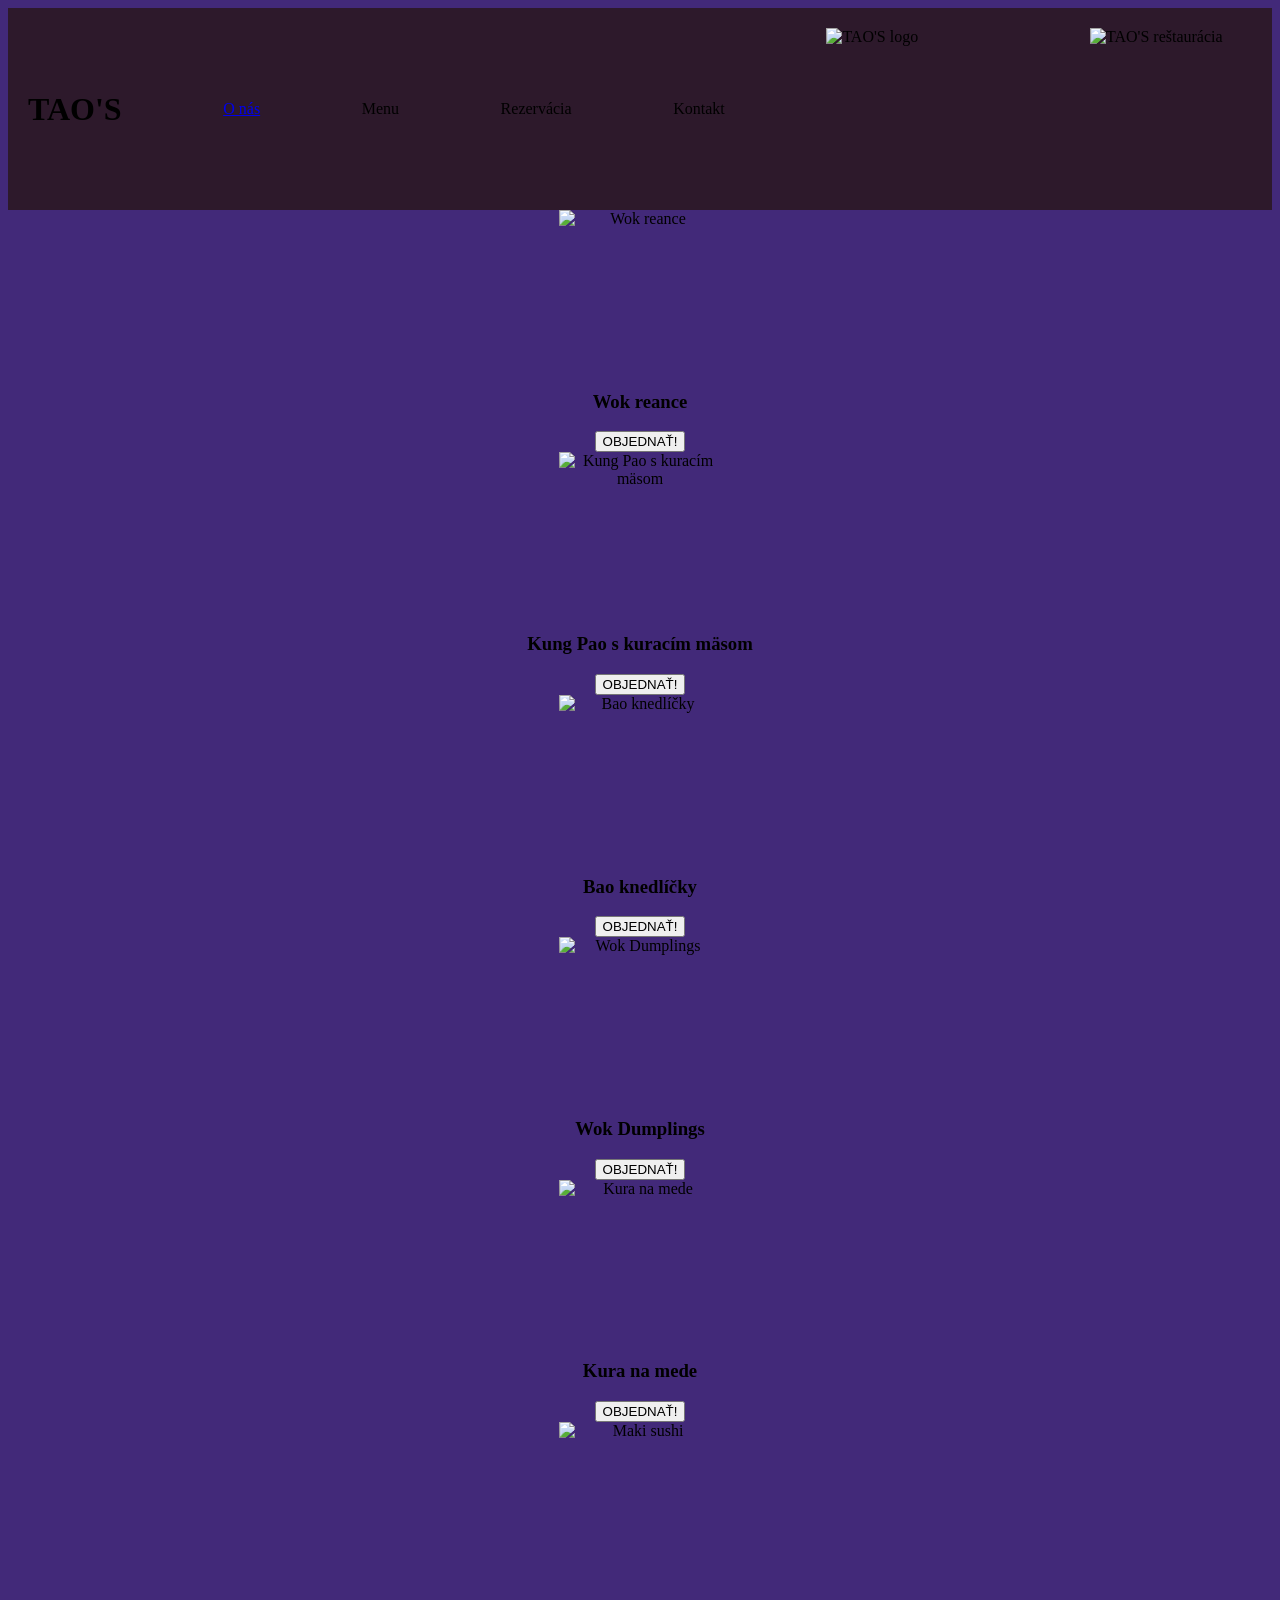
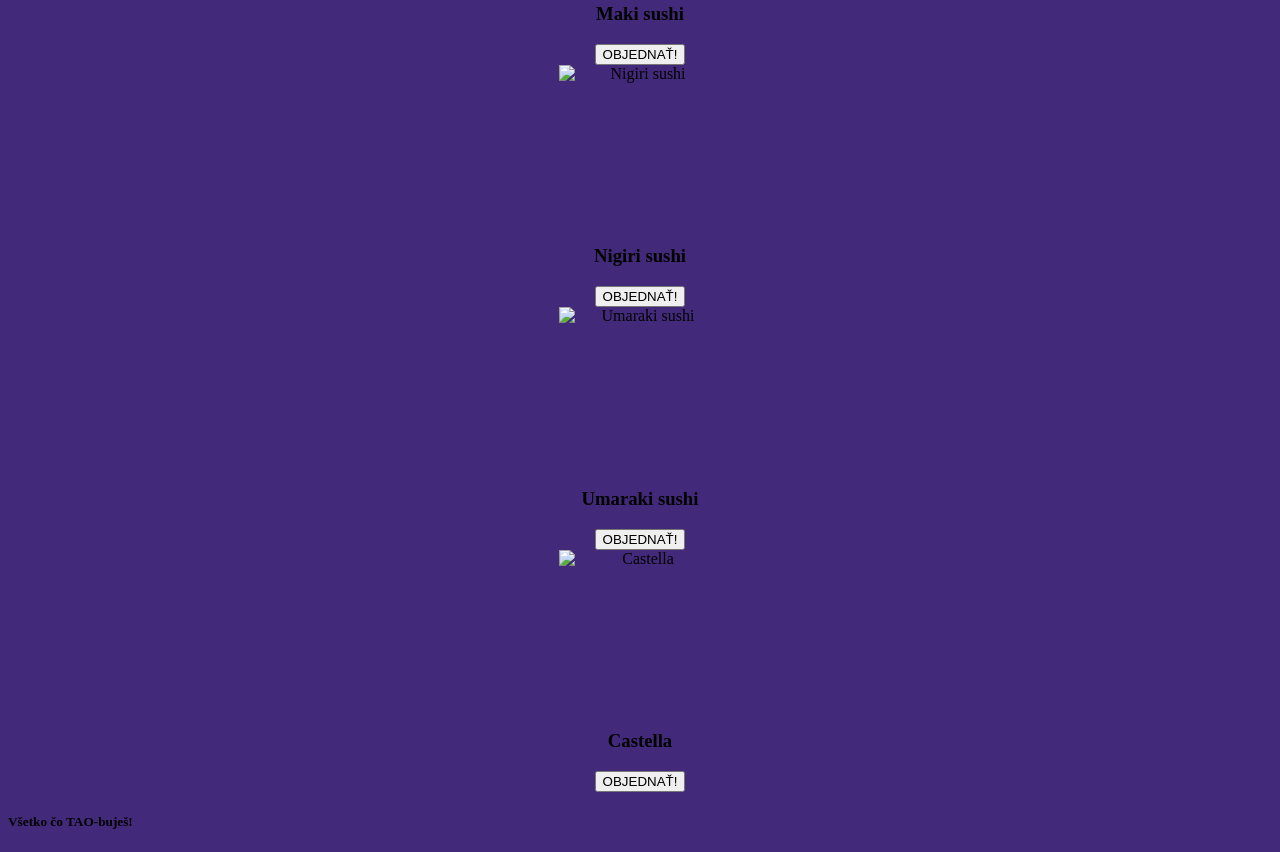
==== menu.html @ 4fd205f9 "ZACIATOK SKOLSKEHO ROKA 2026/2027" ====
<!DOCTYPE html>
<html lang="sk">

<head>
    <meta charset="UTF-8">
    <meta name="viewport" content="width=device-width, initial-scale=1.0">
    <title>TAO'S - Menu</title>
    <link rel="stylesheet" href="menustyle.css">
    <script src="script.js"></script>
</head>

<body>

    <header>
        <h1 class="title-main">TAO'S</h1>

        <a href="index.html">O nás</a>
        <p>Menu</p>
        <p>Rezervácia</p>
        <p>Kontakt</p>

        <img class="images" src="Taos_LOGO1.png" alt="TAO'S logo">
        <img src="Taos_IMAGE4.png" alt="TAO'S reštaurácia">
    </header>

    <main>

        <img src="Taos_MENU_IMAGE1.png" alt="Wok reance">
        <h3>Wok reance</h3>
        <button class="order_button">OBJEDNAŤ!</button>

        <img src="Taos_MENU_IMAGE2.png" alt="Kung Pao s kuracím mäsom">
        <h3>Kung Pao s kuracím mäsom</h3>
        <button class="order_button">OBJEDNAŤ!</button>

        <img src="Taos_MENU_IMAGE3.png" alt="Bao knedlíčky">
        <h3>Bao knedlíčky</h3>
        <button class="order_button">OBJEDNAŤ!</button>

        <img src="Taos_MENU_IMAGE4.png" alt="Wok Dumplings">
        <h3>Wok Dumplings</h3>
        <button class="order_button">OBJEDNAŤ!</button>

        <img src="Taos_MENU_IMAGE5.png" alt="Kura na mede">
        <h3>Kura na mede</h3>
        <button class="order_button">OBJEDNAŤ!</button>

        <img src="Taos_MENU_IMAGE6.png" alt="Maki sushi">
        <h3>Maki sushi</h3>
        <button class="order_button">OBJEDNAŤ!</button>

        <img src="Taos_MENU_IMAGE7.png" alt="Nigiri sushi">
        <h3>Nigiri sushi</h3>
        <button class="order_button">OBJEDNAŤ!</button>

        <img src="Taos_MENU_IMAGE8.png" alt="Umaraki sushi">
        <h3>Umaraki sushi</h3>
        <button class="order_button">OBJEDNAŤ!</button>

        <img src="Taos_MENU_IMAGE9.png" alt="Castella">
        <h3>Castella</h3>
        <button class="order_button">OBJEDNAŤ!</button>

    </main>

    <footer>
        <h5 class="footer_class">Všetko čo TAO-buješ!</h5>
    </footer>

</body>
</html>
---- menustyle.css ----
body {
    background-color: #422979;
}

header {
    background-color: #2D192B;
    display: flex;
    align-items: center;
    justify-content: space-between;
    padding: 20px;
}

main {
    text-align: center;
}

footer {
}

img {
    width: 162px;
    height: 162px;
    left: 18px;
    top: 3px;
}

main img {
    display: block;
    margin-left: auto;
    margin-right: auto;
}

h1 {
    font-family: "Irish Grover";
    text-align: center;
}

p {
    font-family: "Irish Grover";
}

.title-main {
    font-family: "Irish Grover";
    display: flex;
}

h3 {
    font-family: "Irish Grover";
    display: block;
    text-align: center;
}

h5 {
    font-family: "Irish Grover";
    display: flex;
}

.order_button {
    margin: 0 auto;
}
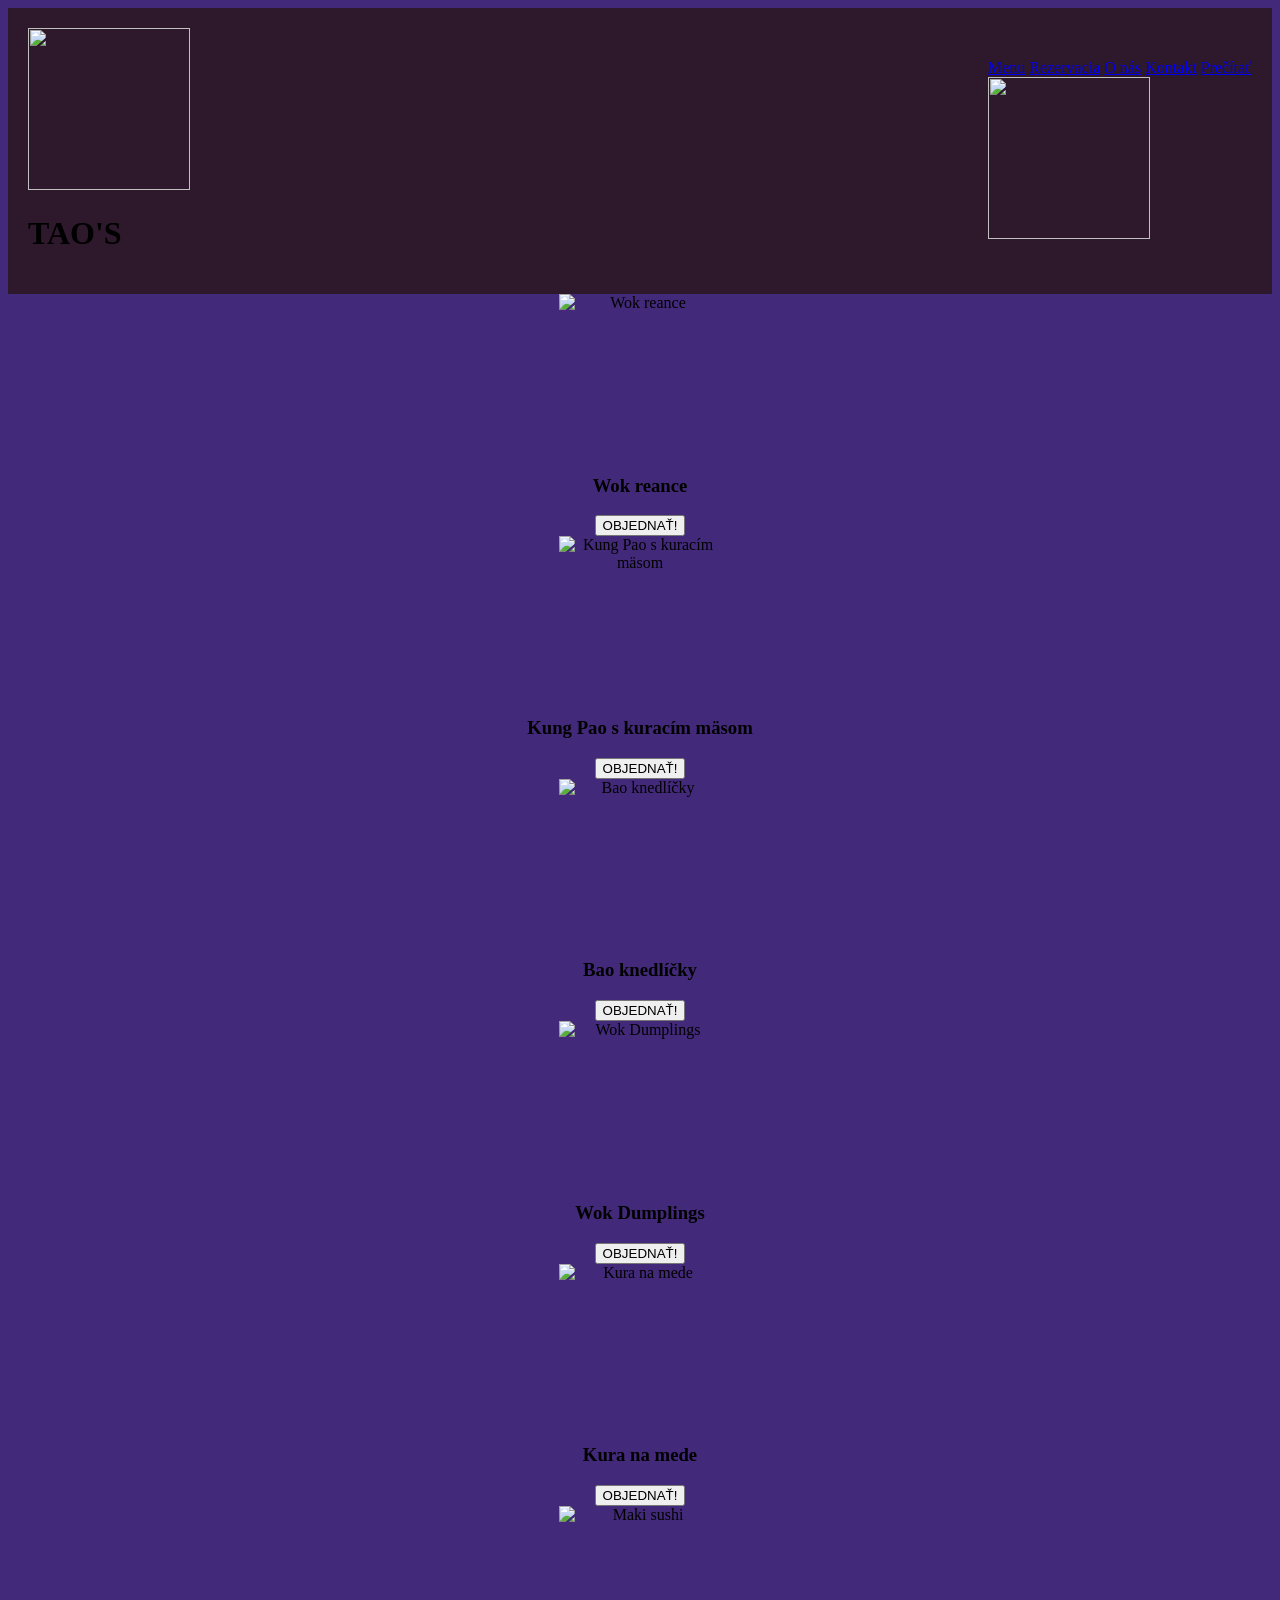
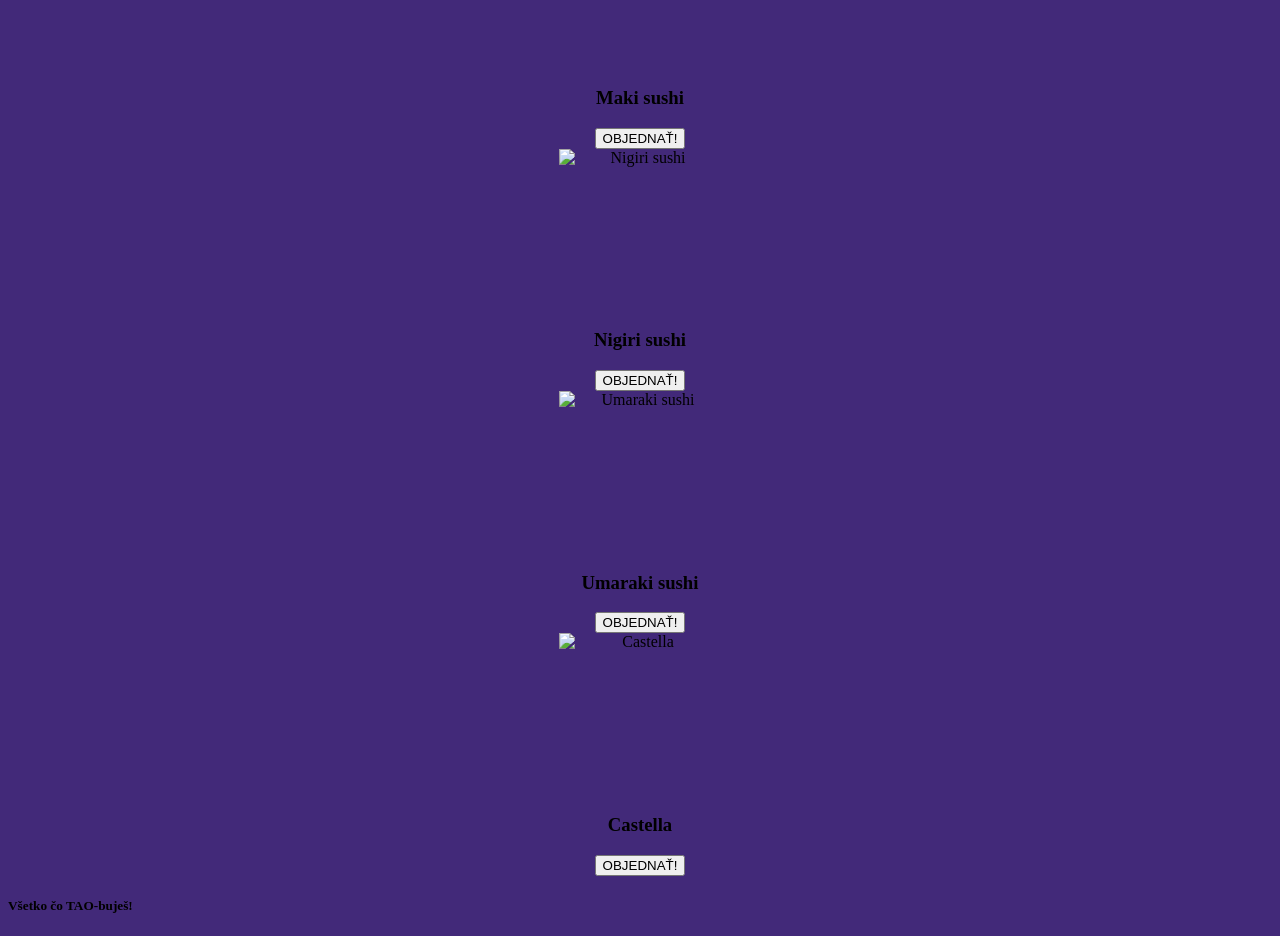
==== commit 9bdaba5e: "Opravený Header na Všetky .html Súbory" ====
--- a/menu.html
+++ b/menu.html
@@ -12,17 +12,20 @@
 <body>
 
     <header>
-        <h1 class="title-main">TAO'S</h1>
-
-        <a href="index.html">O nás</a>
-        <p>Menu</p>
-        <p>Rezervácia</p>
-        <p>Kontakt</p>
-
-        <img class="images" src="Taos_LOGO1.png" alt="TAO'S logo">
-        <img src="Taos_IMAGE4.png" alt="TAO'S reštaurácia">
+        <div class="logo_taos">
+        <div class="logo"> <img src = "Taos_LOGO1.png"></div>
+        <h1 class = "title-main">TAO'S</h1>
+    </div>
+    <div class="right">
+        <a href="menu.html">Menu</a>
+        <a href="ReserveHTML.html">Rezervacia</a>
+    <a href="index.html#onas">O nás</a>
+    <a href="#kontakt">Kontakt</a>
+    <a href="Warning_Extension.html">Prečítať</a>
+       <div class="search"> <img src = "Taos_IMAGE4.png"></div>
+    </div>
     </header>
-
+    
     <main>
 
         <img src="Taos_MENU_IMAGE1.png" alt="Wok reance">
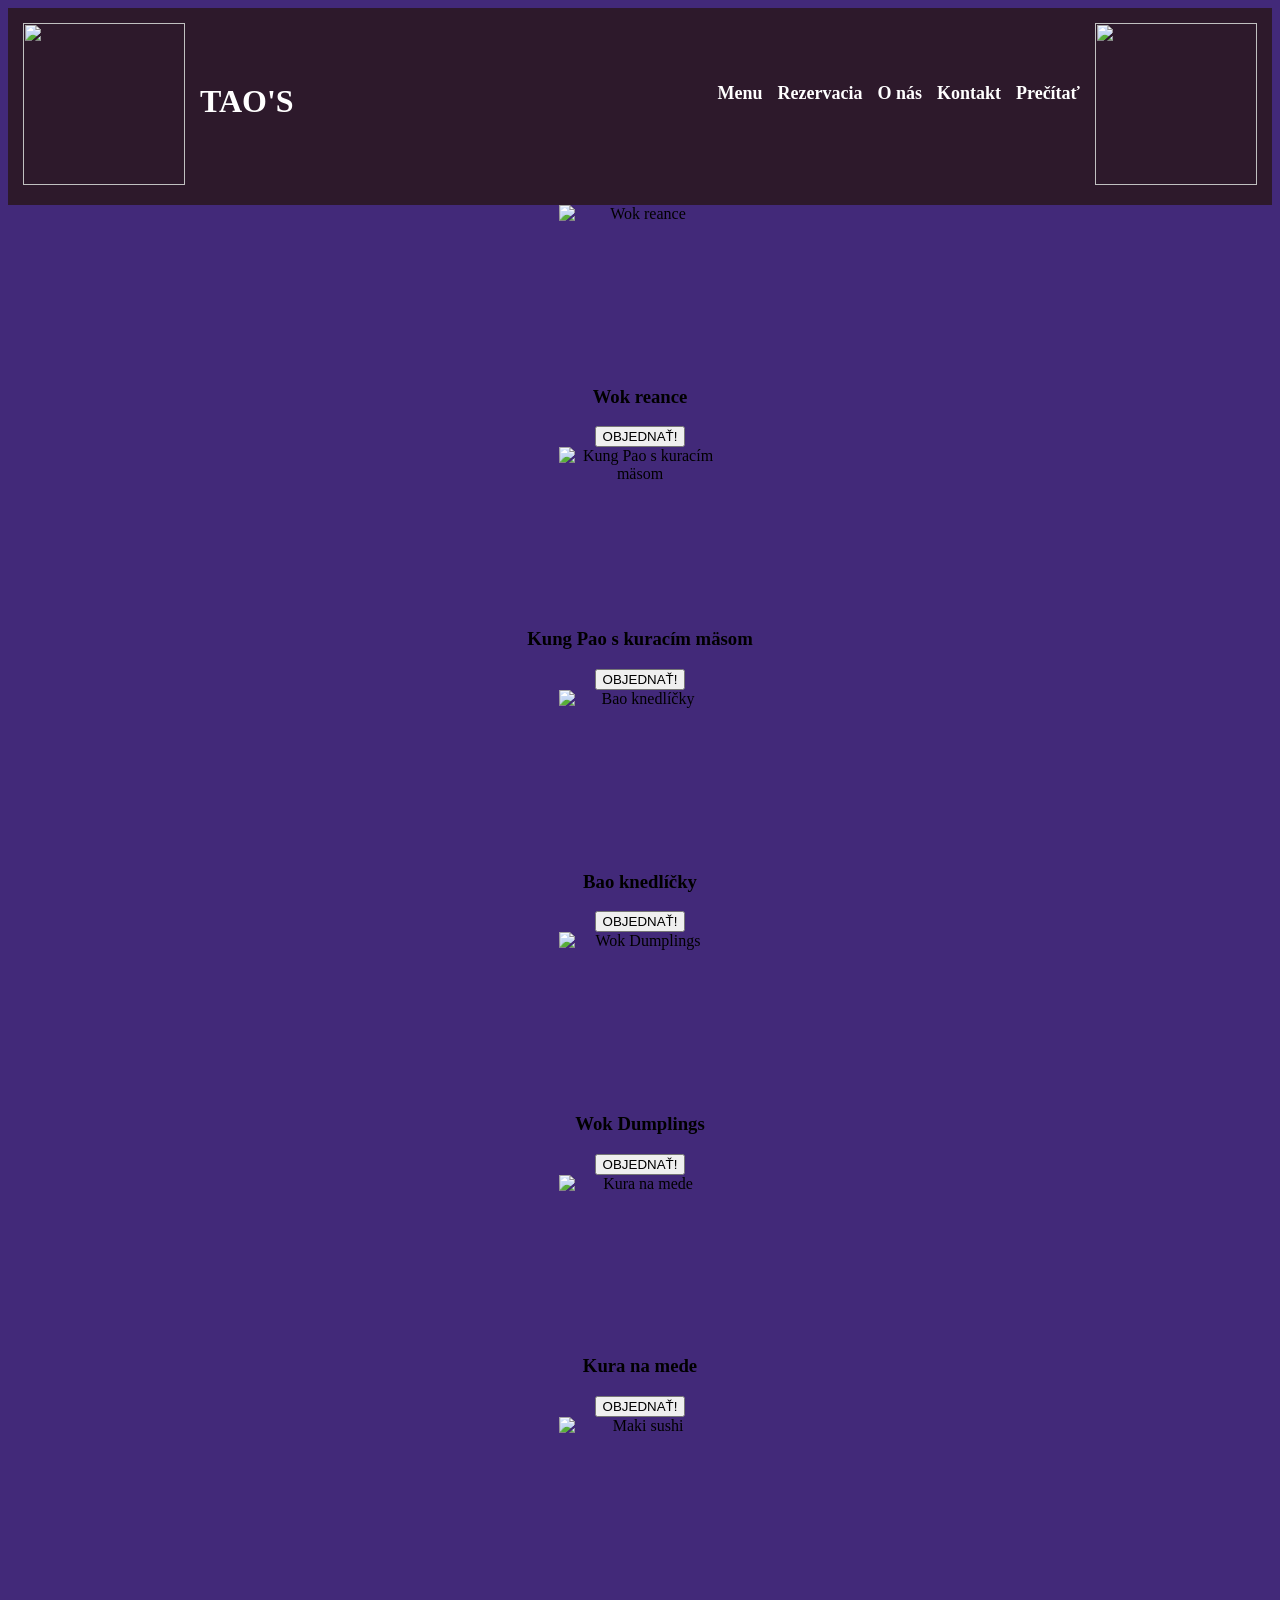
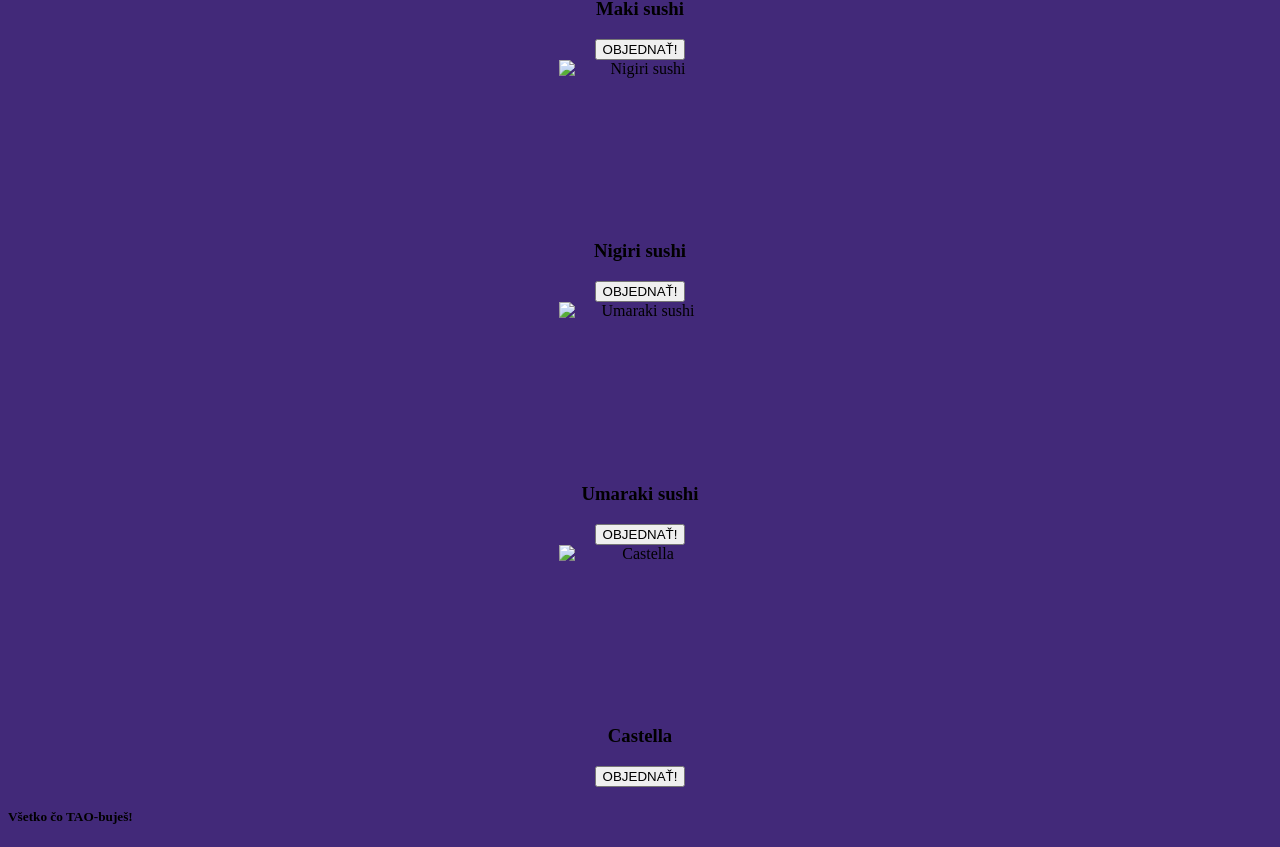
==== commit 4b9928d7: "ogh" ====
--- a/menu.html
+++ b/menu.html
@@ -25,7 +25,7 @@
        <div class="search"> <img src = "Taos_IMAGE4.png"></div>
     </div>
     </header>
-    
+
     <main>
 
         <img src="Taos_MENU_IMAGE1.png" alt="Wok reance">
--- a/menustyle.css
+++ b/menustyle.css
@@ -4,10 +4,48 @@
 
 header {
     background-color: #2D192B;
+    color: white;
+    padding: 15px;
     display: flex;
-    align-items: center;
     justify-content: space-between;
-    padding: 20px;
+    text-decoration: none;
+}
+
+header a{
+    margin-top:60px;
+    margin-right:15px;
+    text-decoration: none;
+    color:white;
+}
+header a:hover{
+    text-decoration: underline;
+}
+
+.logo_taos{
+    display: flex; 
+
+}
+
+.right{
+    display: flex;
+    font-size: large;
+    font-weight: bold;
+}
+
+.logo{
+text-align: left;
+}
+
+.title-main {
+    margin-top:60px;
+    margin-left:15px;
+    font-family: "Irish Grover";
+    text-align: left;
+    margin-right: 50px;
+}
+
+.search{
+    text-align: right;
 }
 
 main {
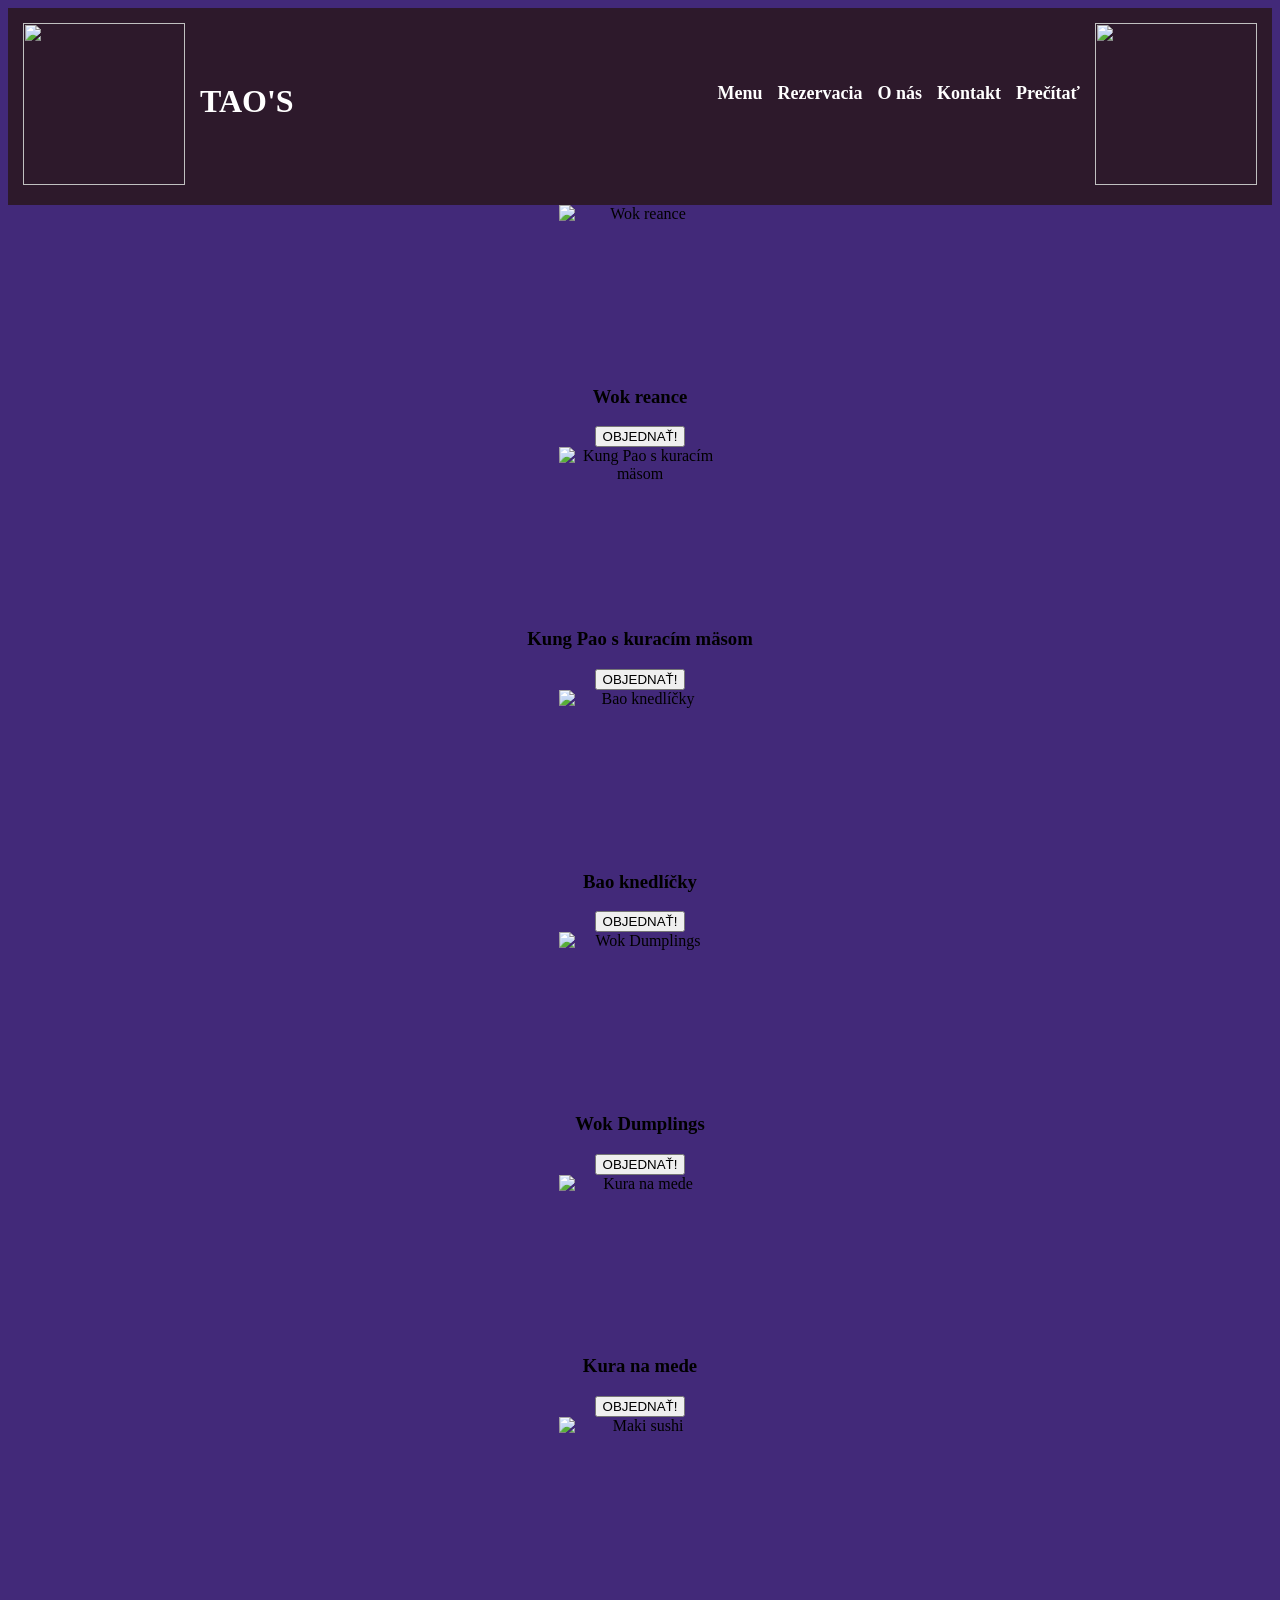
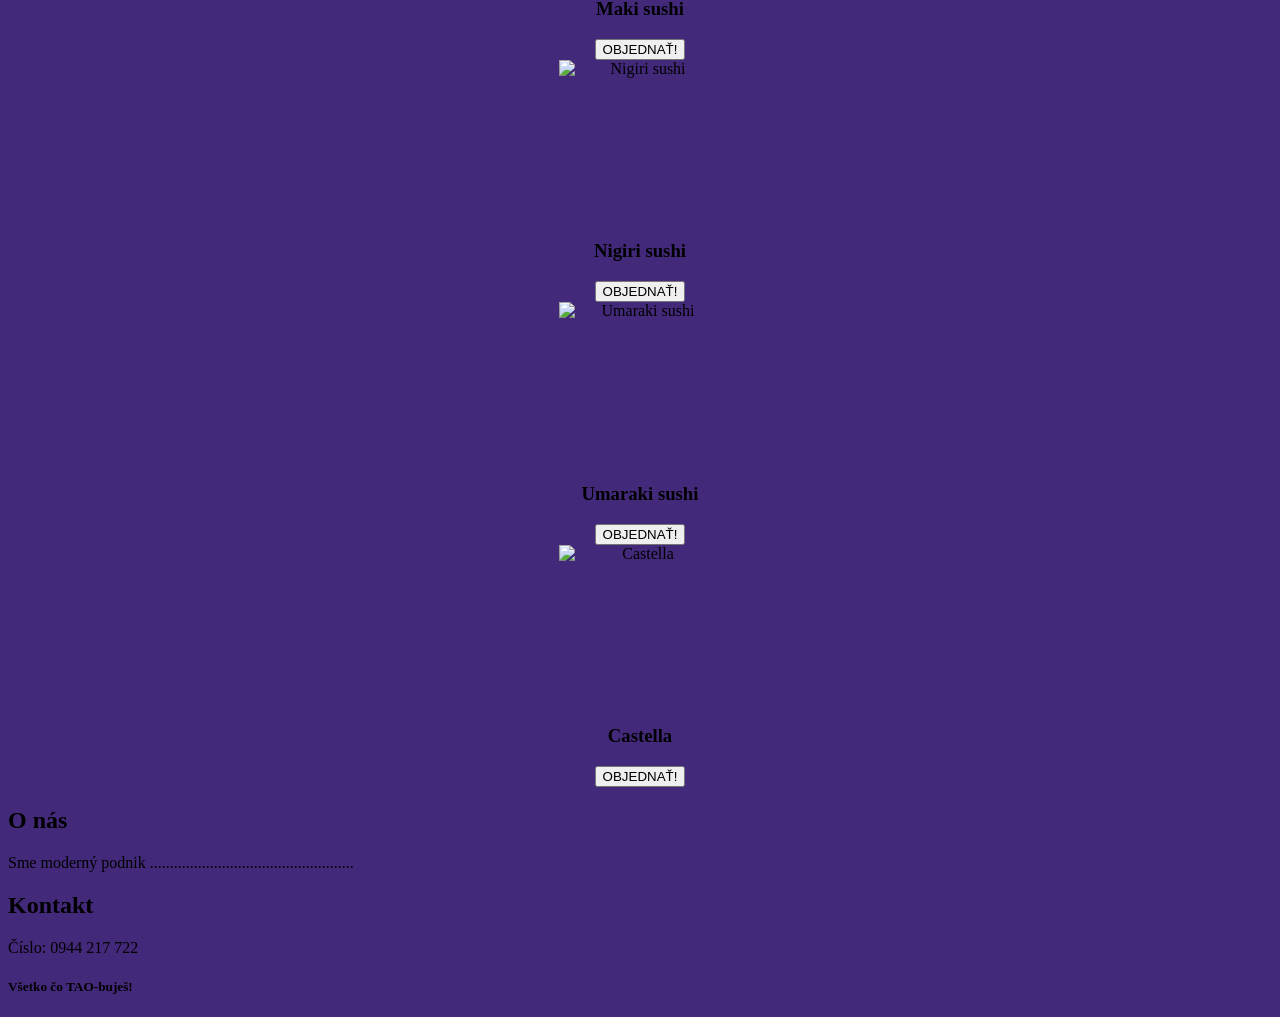
==== commit b5468e8c: "O nás u všetkých" ====
--- a/menu.html
+++ b/menu.html
@@ -66,9 +66,21 @@
 
     </main>
 
+    <section id="onas">
+<h2>O nás</h2>
+<p>Sme moderný podnik ...................................................</p>
+</section>
+
+
+<section id="kontakt">
+    <h2>Kontakt</h2>
+    <p>Číslo: 0944 217 722</p>
+    </section>
+
+
     <footer>
-        <h5 class="footer_class">Všetko čo TAO-buješ!</h5>
+        <h5>Všetko čo TAO-buješ!</h5>
     </footer>
-
+    
 </body>
 </html>
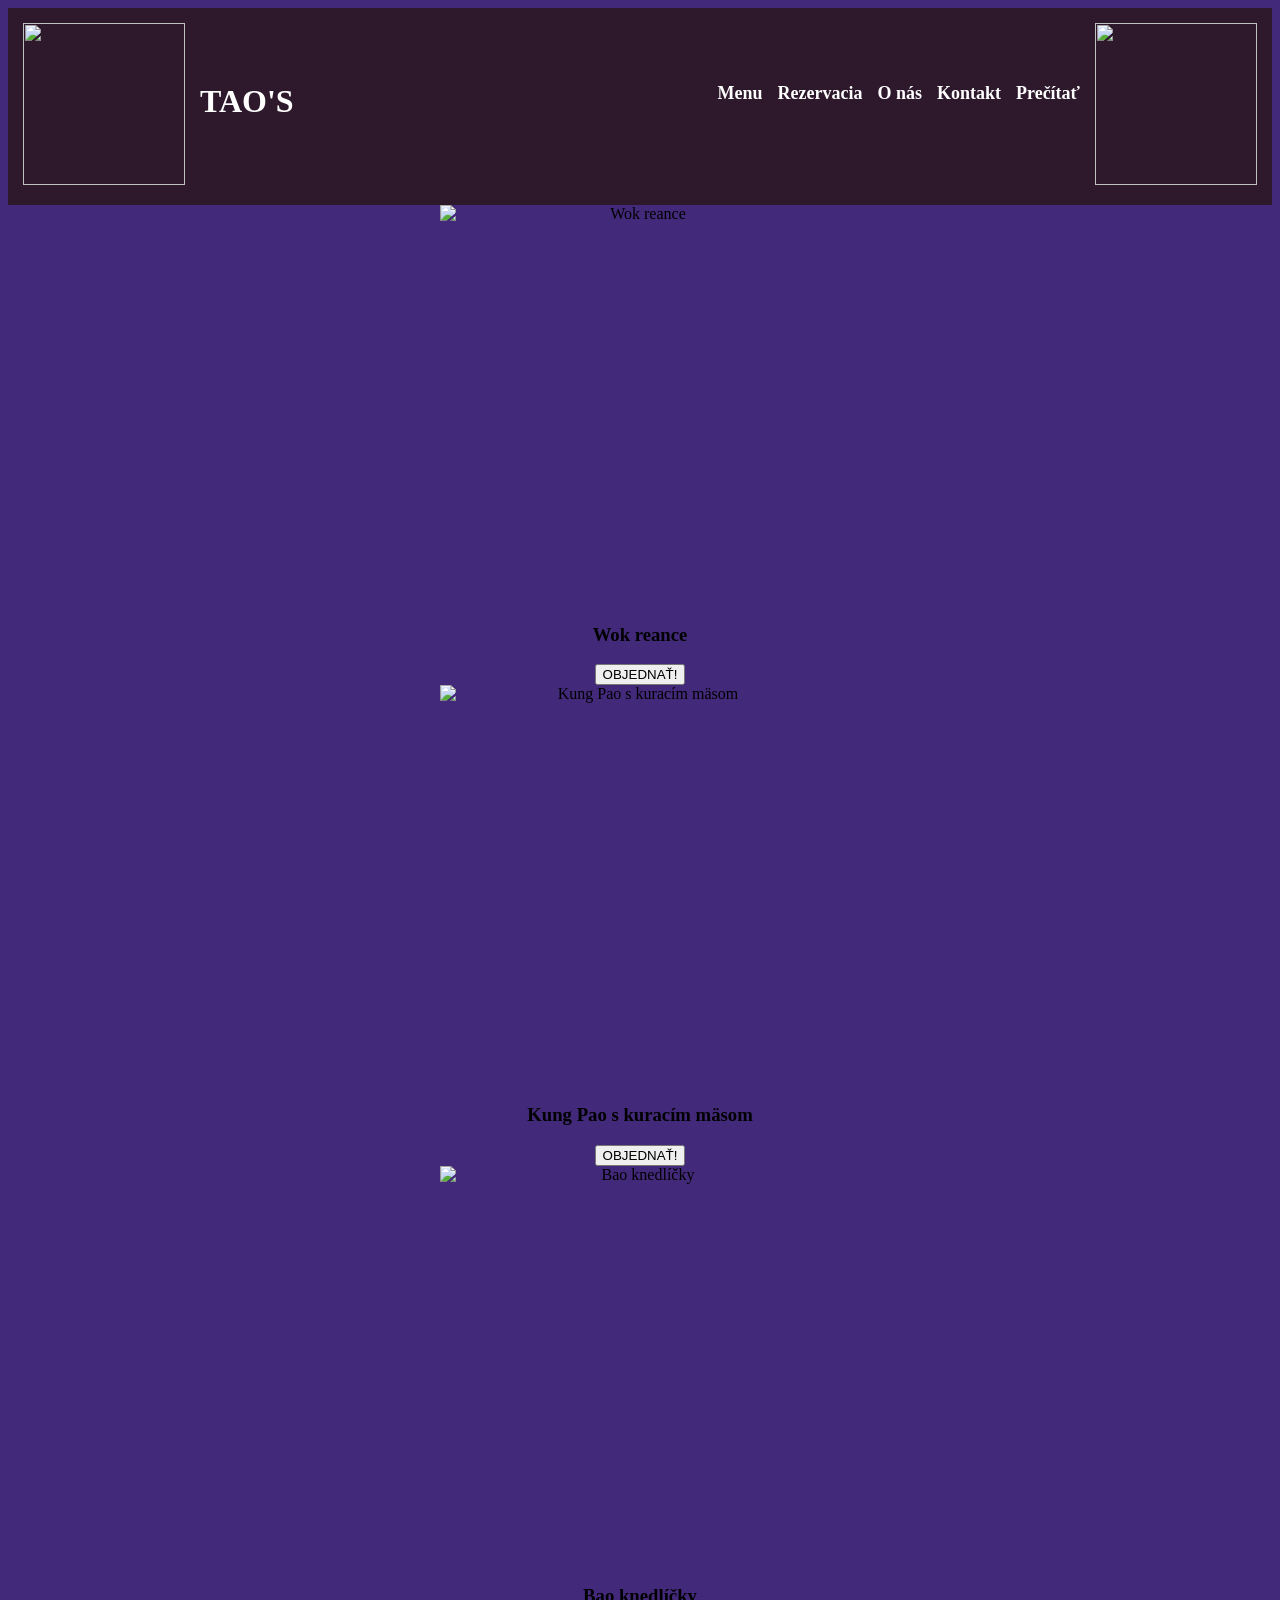
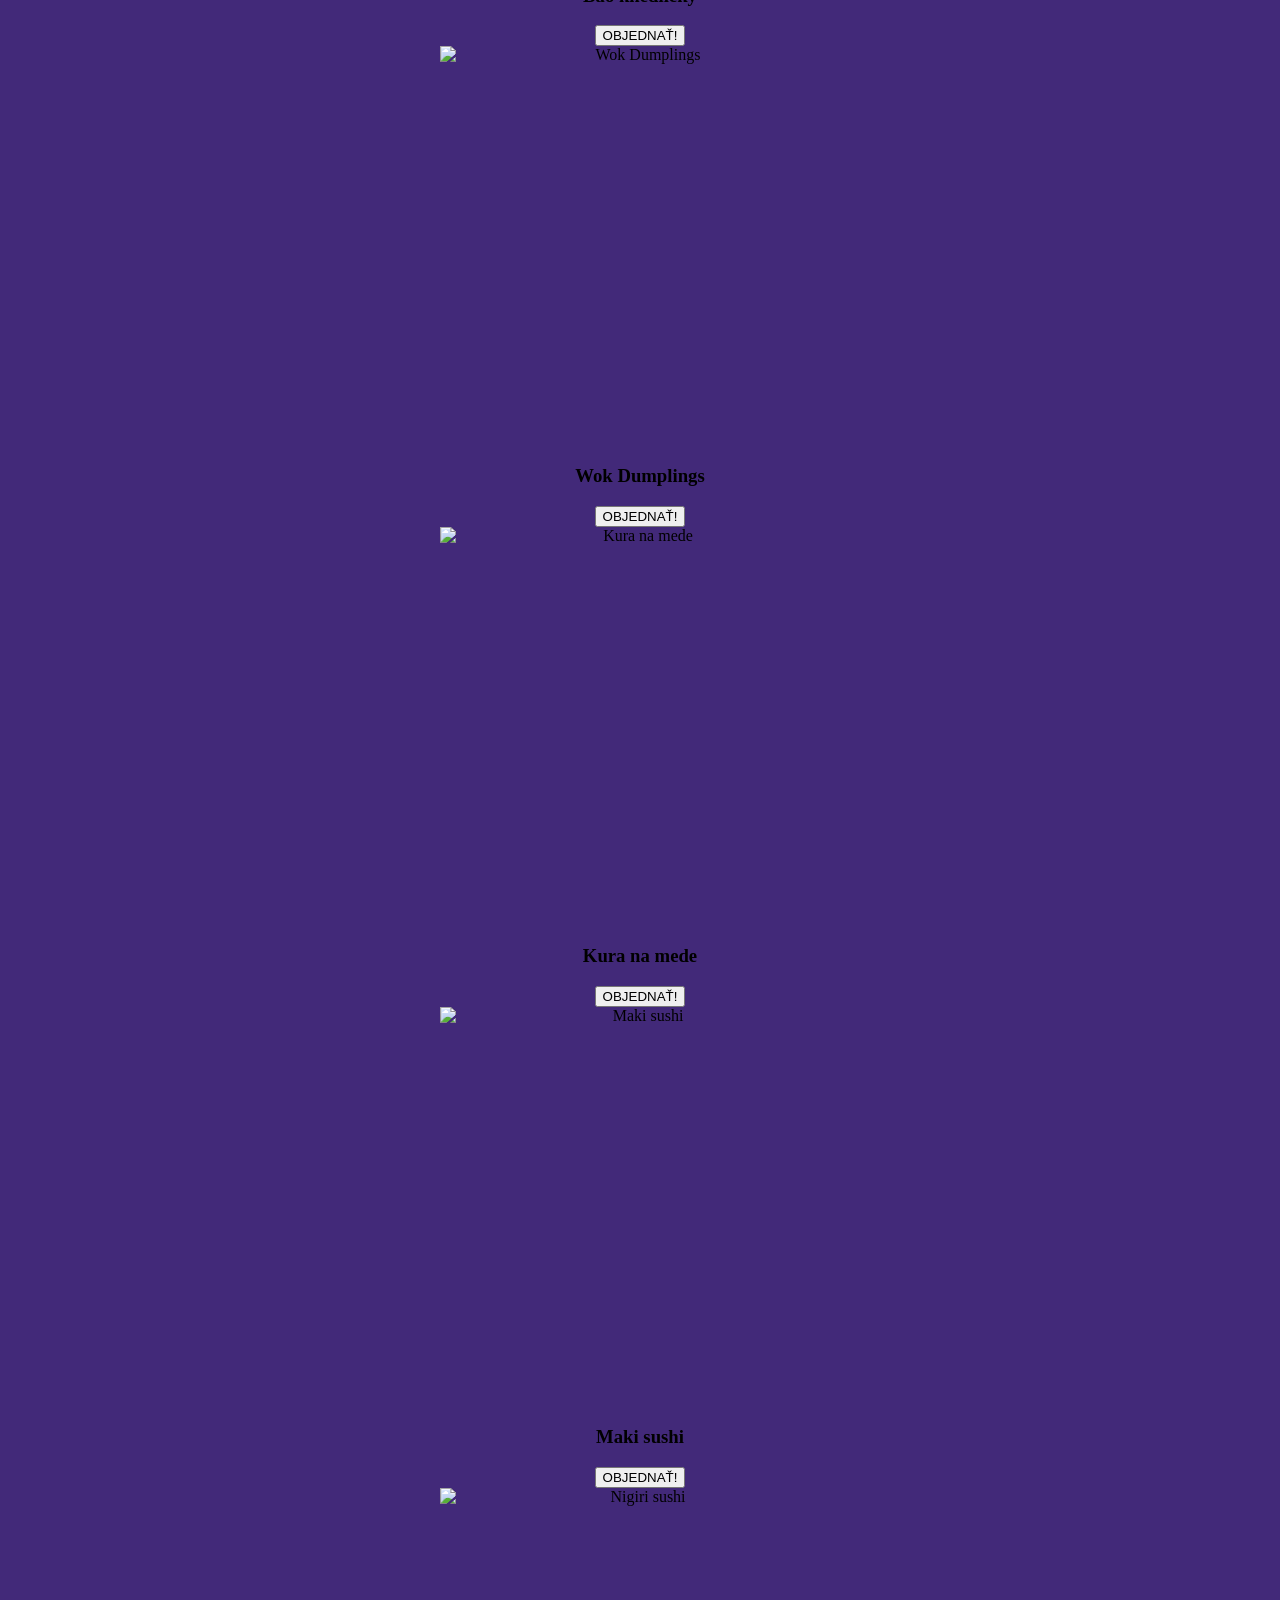
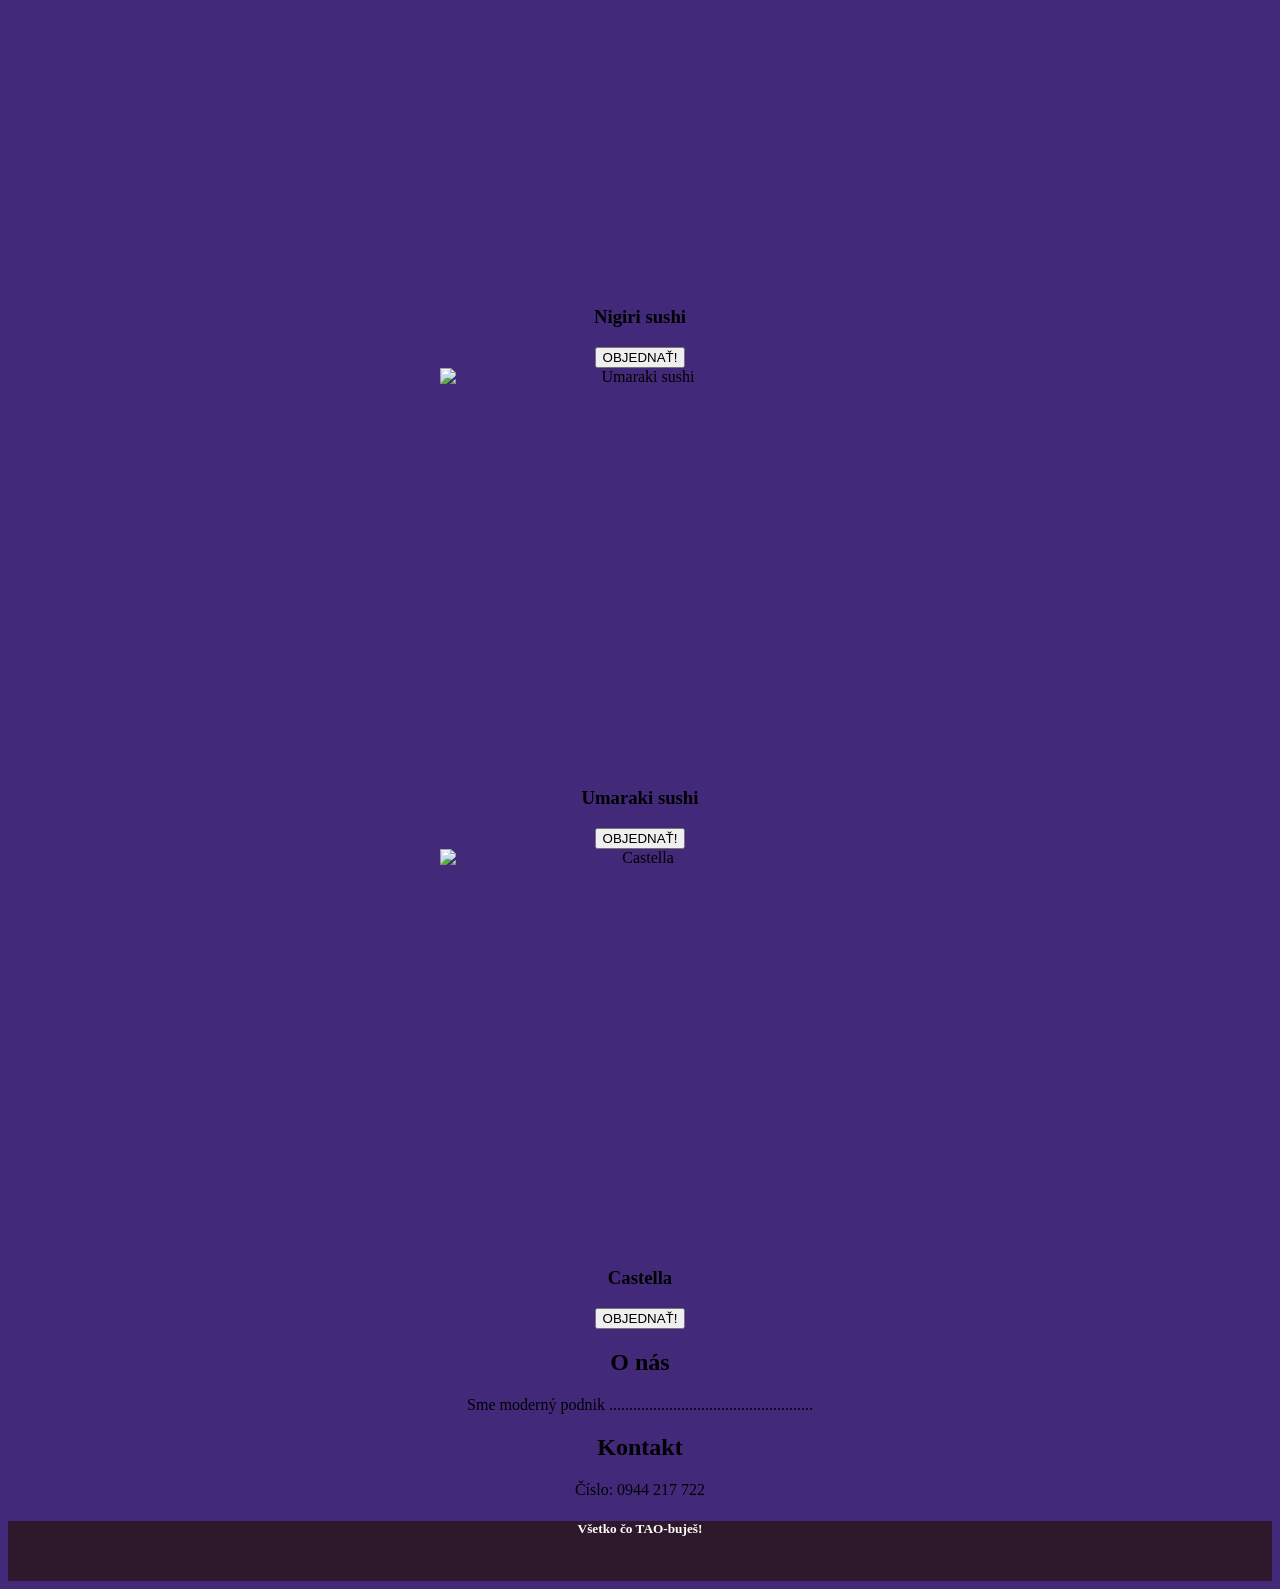
==== commit c686d456: "css final" ====
--- a/menu.html
+++ b/menu.html
@@ -27,43 +27,51 @@
     </header>
 
     <main>
-
+<section calss="card">
         <img src="Taos_MENU_IMAGE1.png" alt="Wok reance">
         <h3>Wok reance</h3>
         <button class="order_button">OBJEDNAŤ!</button>
-
+    </section>
+    <section calss="card">
         <img src="Taos_MENU_IMAGE2.png" alt="Kung Pao s kuracím mäsom">
         <h3>Kung Pao s kuracím mäsom</h3>
         <button class="order_button">OBJEDNAŤ!</button>
-
+    </section>
+    <section calss="card">
         <img src="Taos_MENU_IMAGE3.png" alt="Bao knedlíčky">
         <h3>Bao knedlíčky</h3>
         <button class="order_button">OBJEDNAŤ!</button>
-
+    </section>
+    <section calss="card">
         <img src="Taos_MENU_IMAGE4.png" alt="Wok Dumplings">
         <h3>Wok Dumplings</h3>
         <button class="order_button">OBJEDNAŤ!</button>
-
+    </section>
+    <section calss="card">
         <img src="Taos_MENU_IMAGE5.png" alt="Kura na mede">
         <h3>Kura na mede</h3>
         <button class="order_button">OBJEDNAŤ!</button>
-
+    </section>
+    <section calss="card">
         <img src="Taos_MENU_IMAGE6.png" alt="Maki sushi">
         <h3>Maki sushi</h3>
         <button class="order_button">OBJEDNAŤ!</button>
-
+    </section>
+    <section calss="card">
         <img src="Taos_MENU_IMAGE7.png" alt="Nigiri sushi">
         <h3>Nigiri sushi</h3>
         <button class="order_button">OBJEDNAŤ!</button>
-
+    </section>
+    <section calss="card">
         <img src="Taos_MENU_IMAGE8.png" alt="Umaraki sushi">
         <h3>Umaraki sushi</h3>
         <button class="order_button">OBJEDNAŤ!</button>
-
+    </section>
+    <section calss="card">
         <img src="Taos_MENU_IMAGE9.png" alt="Castella">
         <h3>Castella</h3>
         <button class="order_button">OBJEDNAŤ!</button>
-
+    </section >
     </main>
 
     <section id="onas">
--- a/menustyle.css
+++ b/menustyle.css
@@ -52,7 +52,34 @@
     text-align: center;
 }
 
+main img{
+    width: 400px;
+    height: 400px;
+}
+
+
+.card {
+    display:flex;
+    justify-content: center;
+    gap:20px;
+    flex-wrap: wrap;
+}
+
+#kontakt{ 
+    text-align: center;
+    margin-top: auto;
+}
+
+#onas{
+    text-align: center;
+    margin-top: auto;
+}
+
 footer {
+    height:60px;
+    background-color: #2D192B;
+    color:white; 
+    text-align: center;
 }
 
 img {
@@ -87,10 +114,10 @@
     display: block;
     text-align: center;
 }
-
-h5 {
+h5{
     font-family: "Irish Grover";
-    display: flex;
+    display: block;
+    text-align: center;
 }
 
 .order_button {
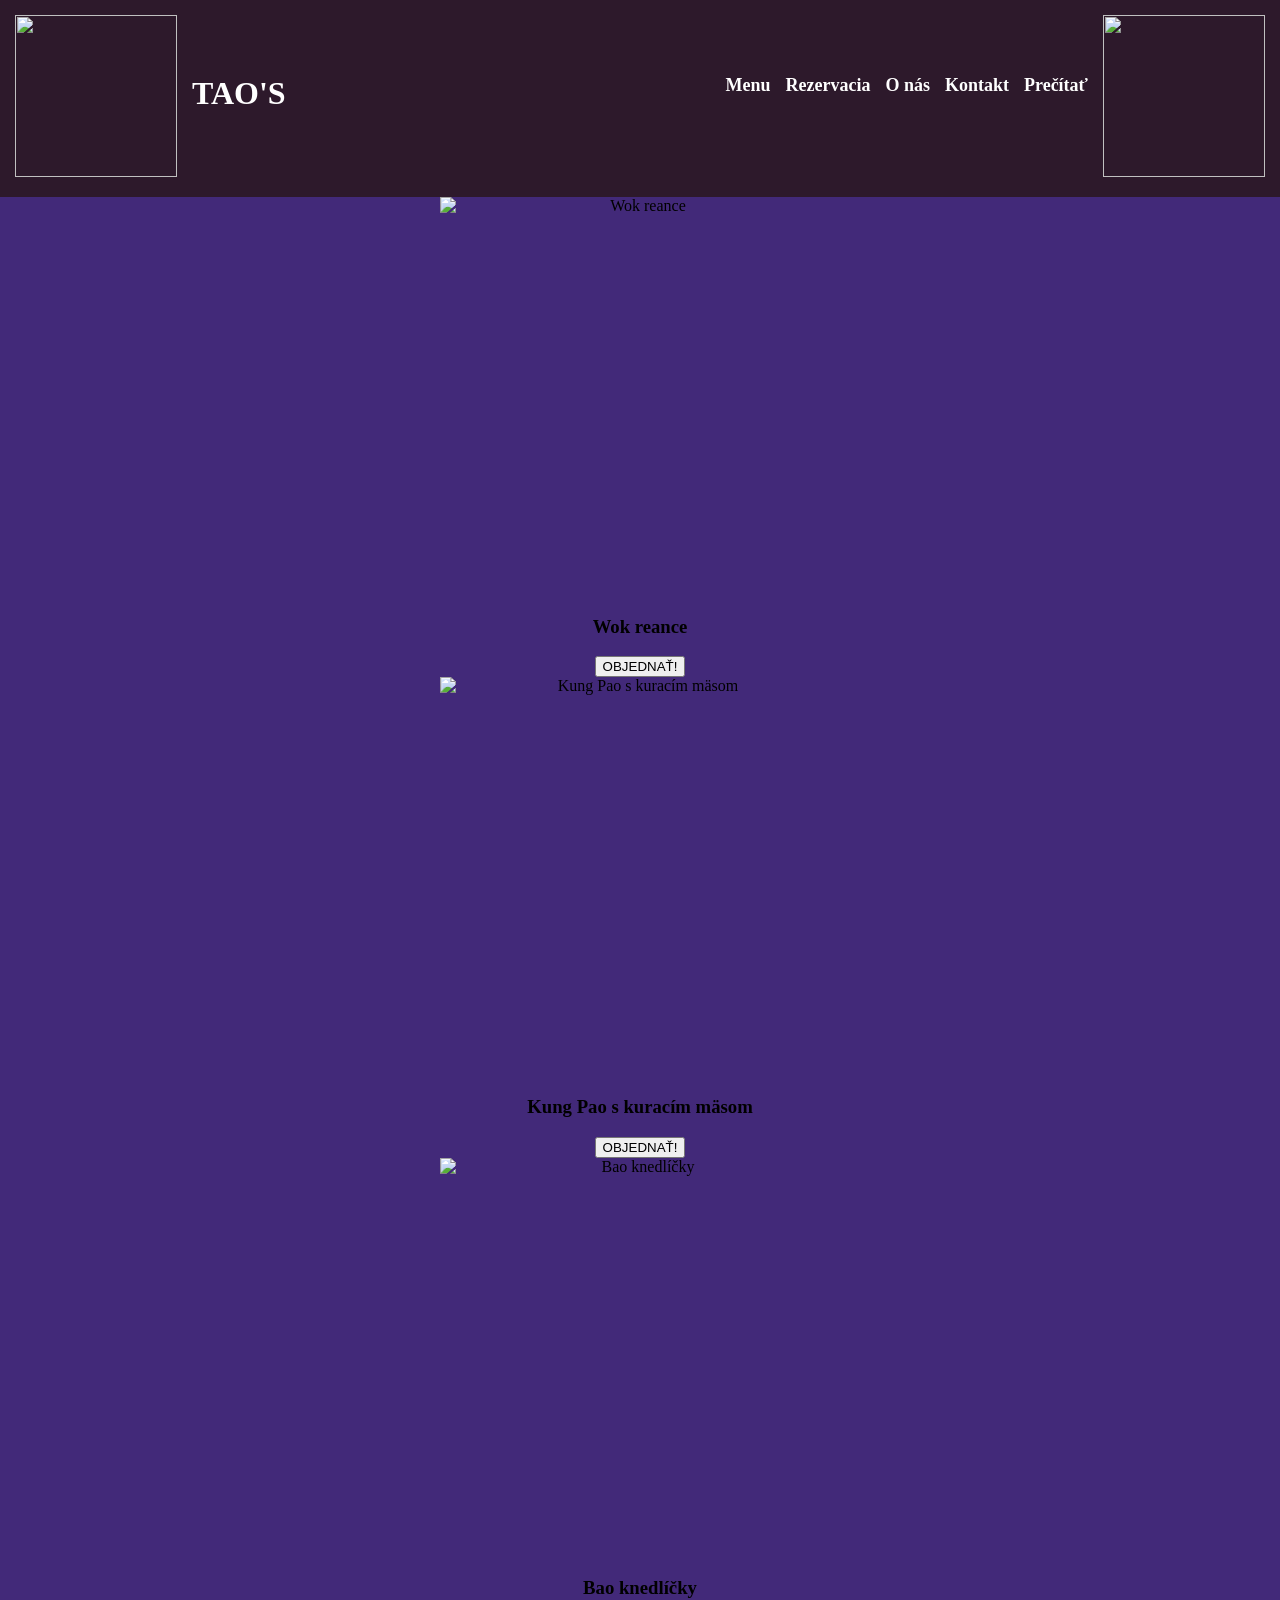
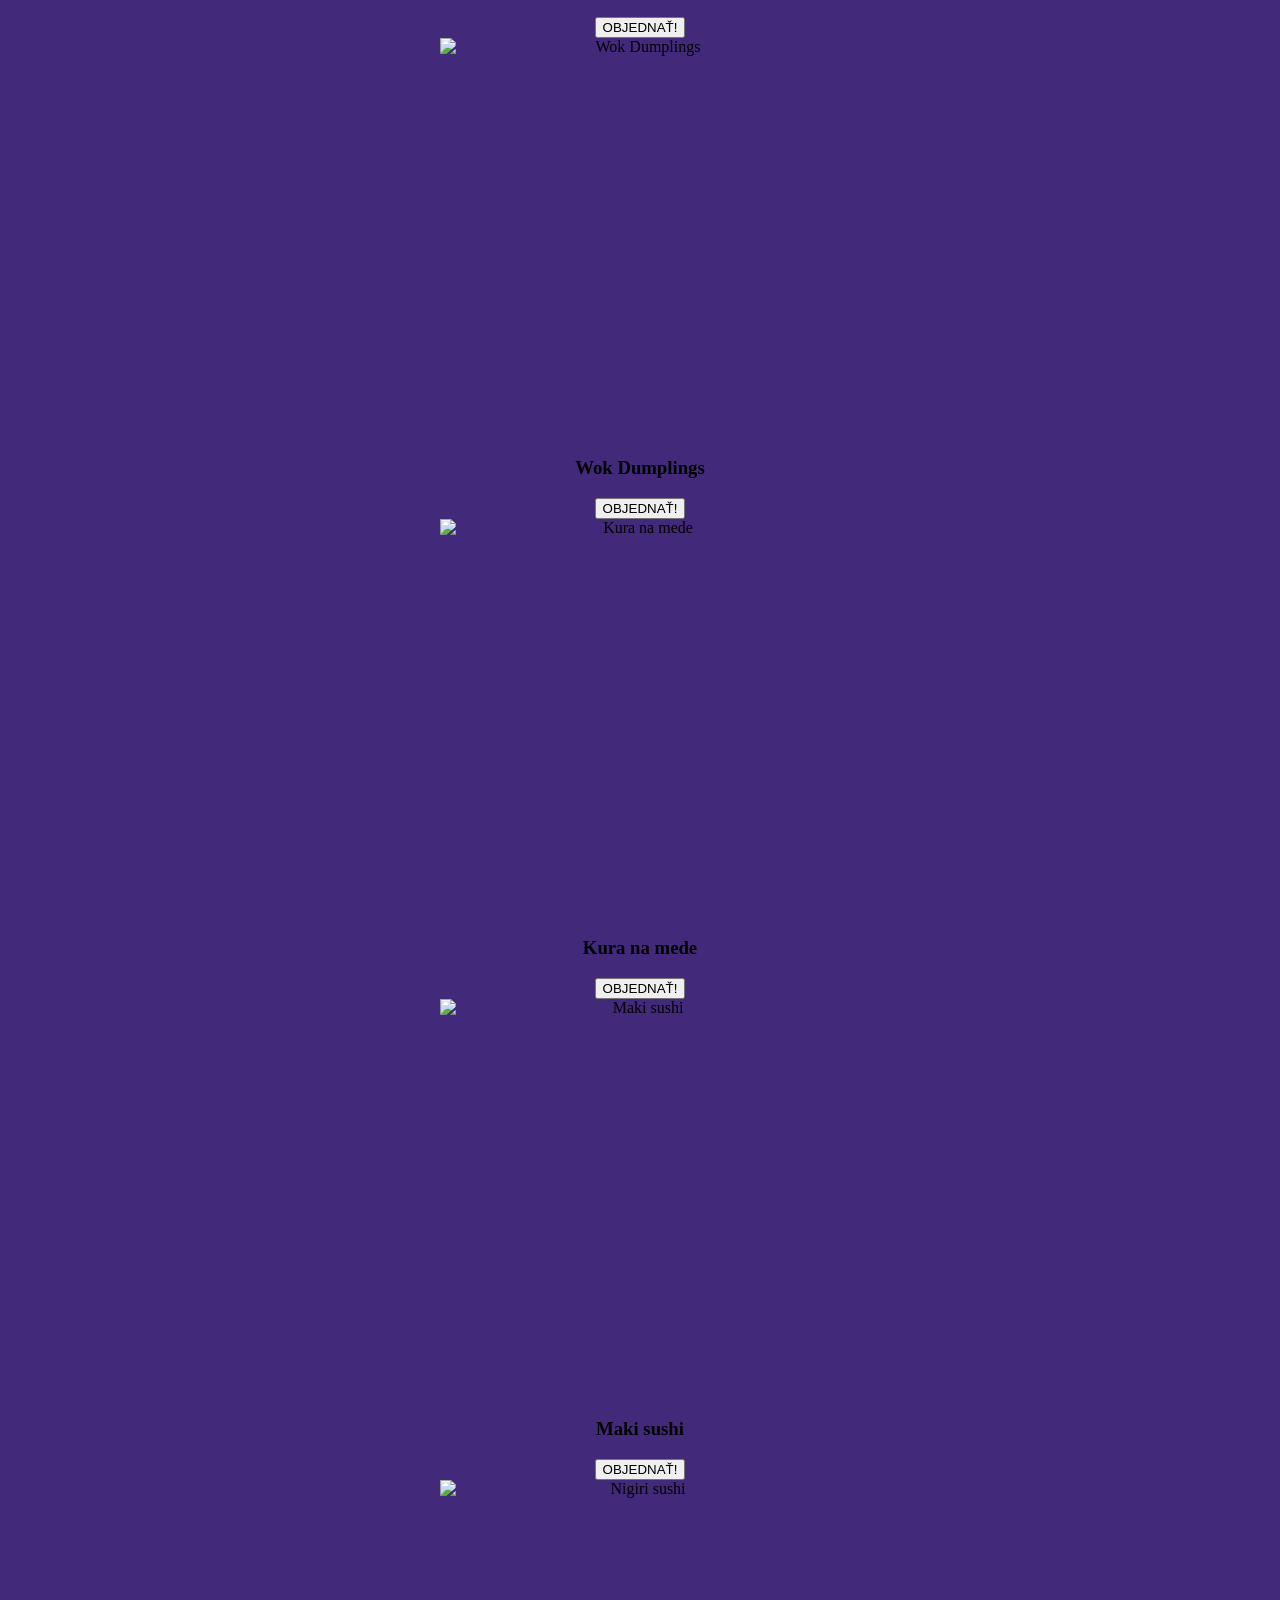
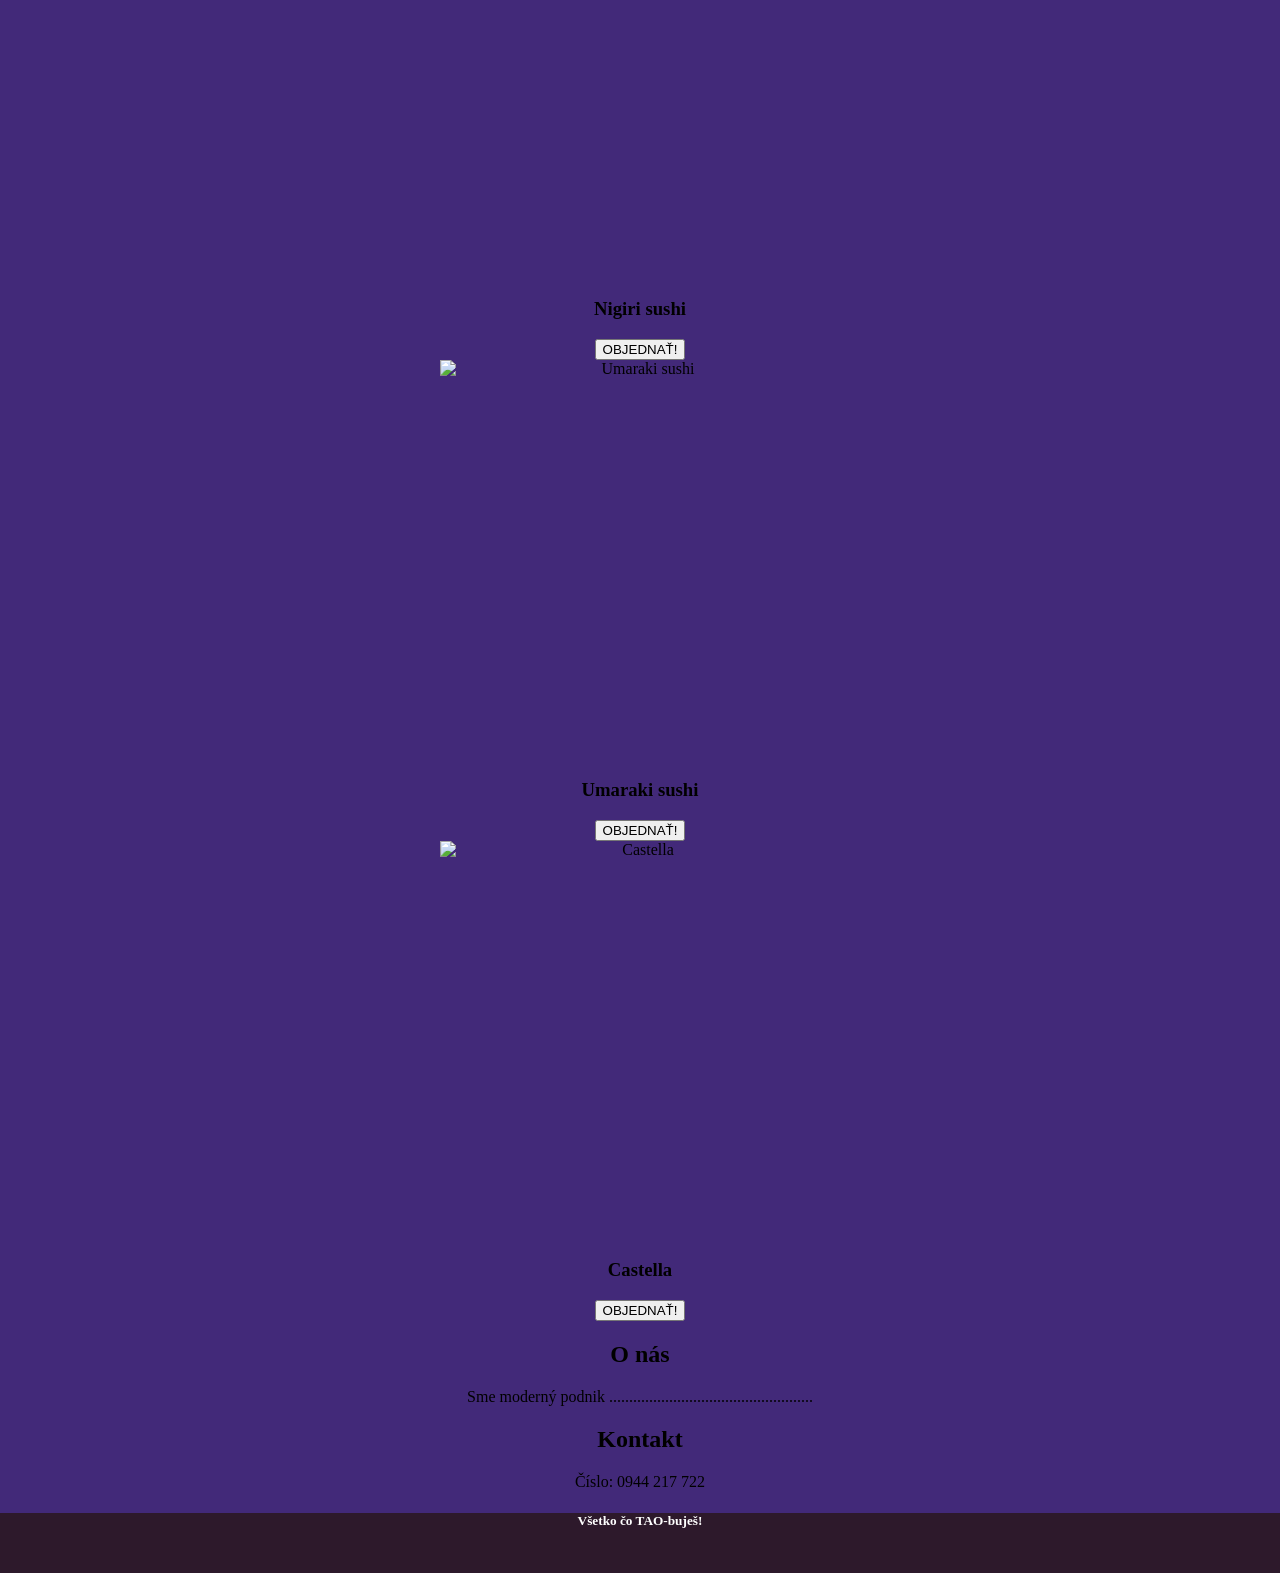
==== commit 939d3a3e: "Update menu.html" ====
--- a/menu.html
+++ b/menu.html
@@ -7,6 +7,15 @@
     <title>TAO'S - Menu</title>
     <link rel="stylesheet" href="menustyle.css">
     <script src="script.js"></script>
+<!-- Google tag (gtag.js) -->
+<script async src="https://www.googletagmanager.com/gtag/js?id=G-C41M0W32SW"></script>
+<script>
+  window.dataLayer = window.dataLayer || [];
+  function gtag(){dataLayer.push(arguments);}
+  gtag('js', new Date());
+
+  gtag('config', 'G-C41M0W32SW');
+</script>
 </head>
 
 <body>
--- a/menustyle.css
+++ b/menustyle.css
@@ -1,5 +1,7 @@
 body {
     background-color: #422979;
+    padding:0;
+    margin:0;
 }
 
 header {
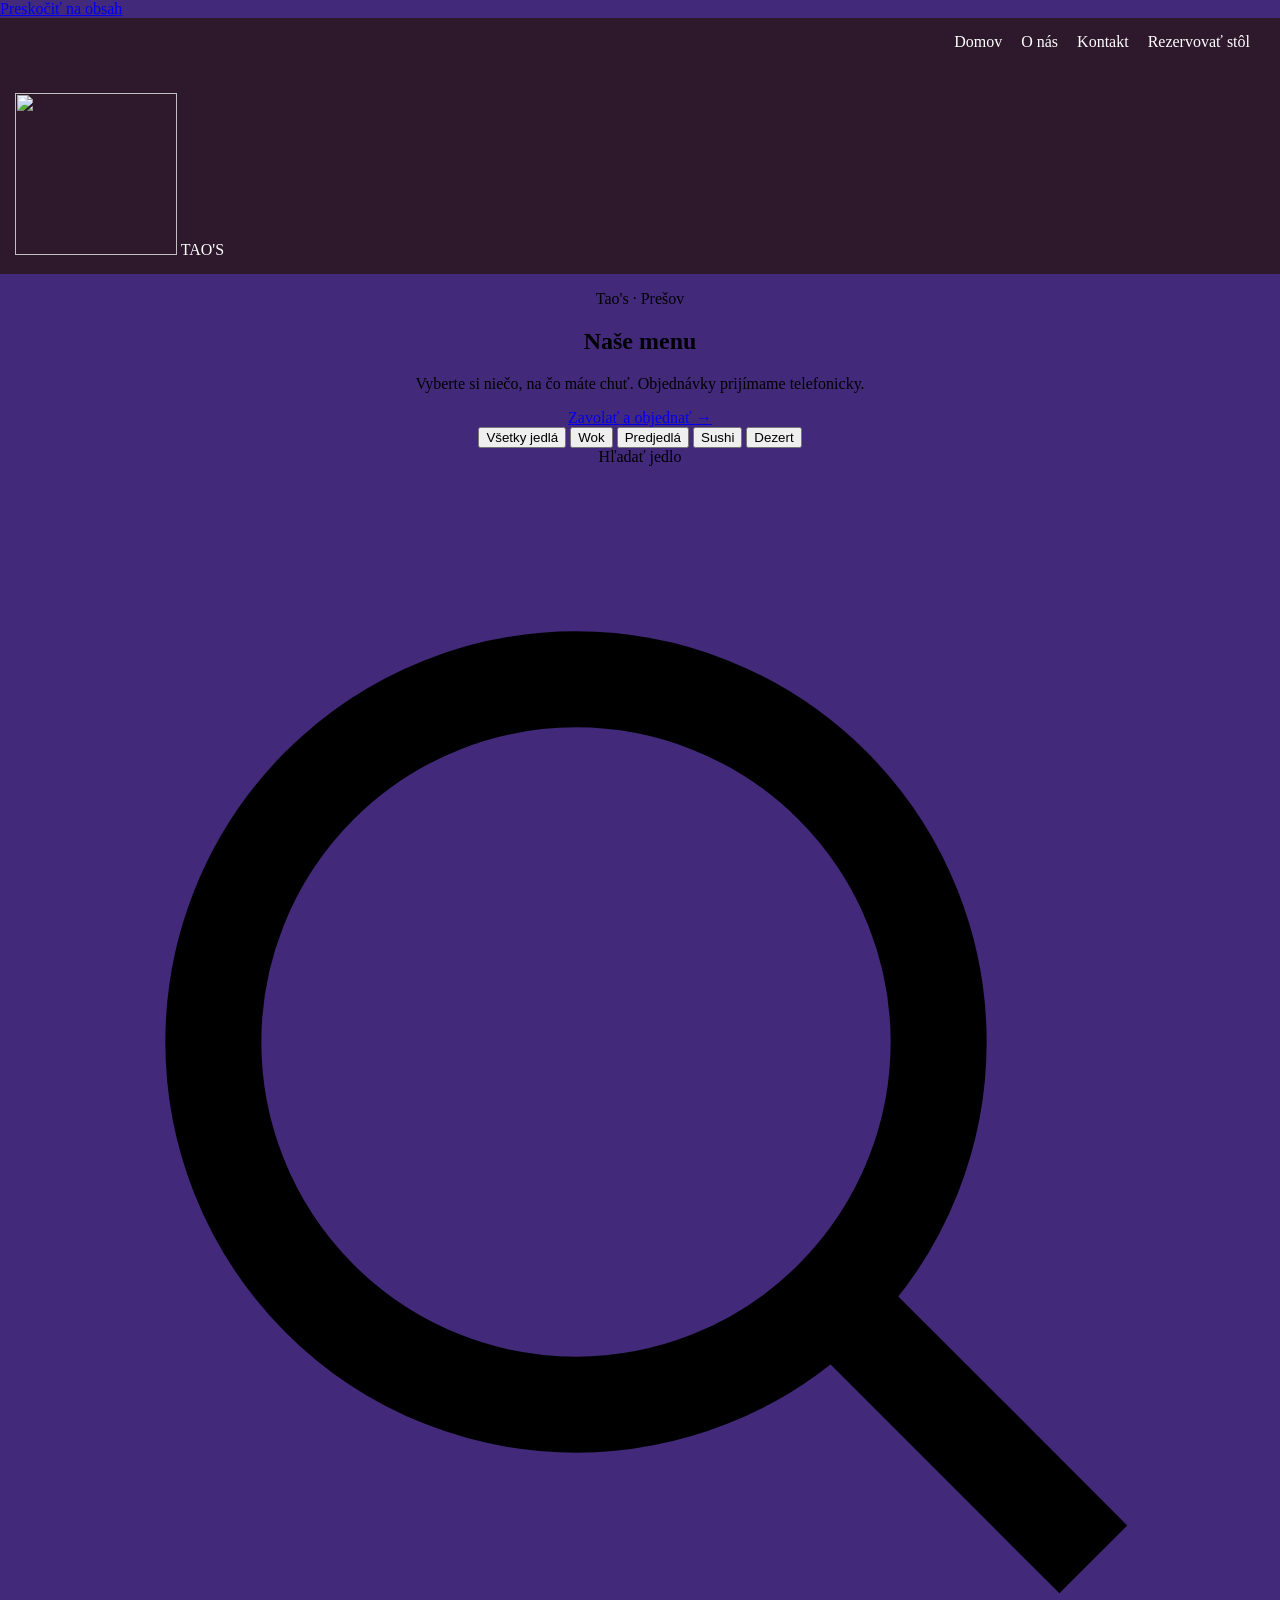
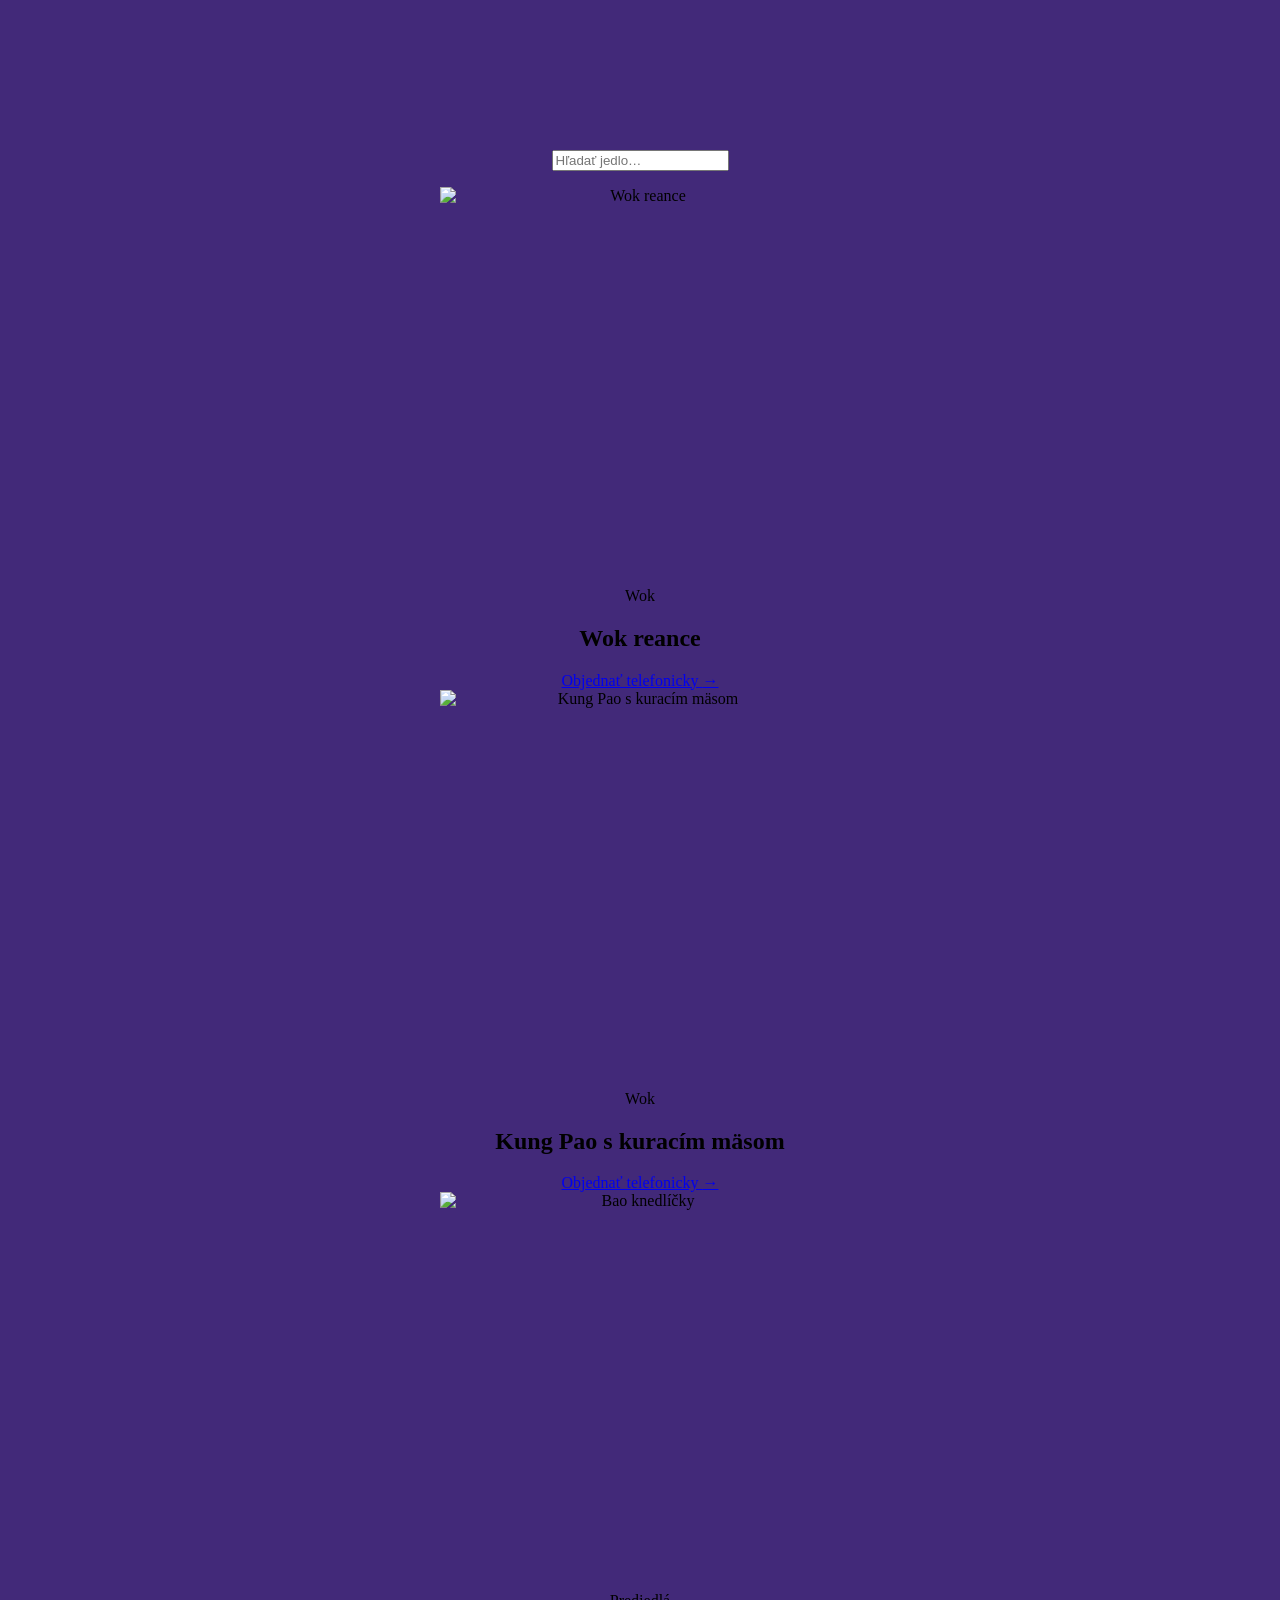
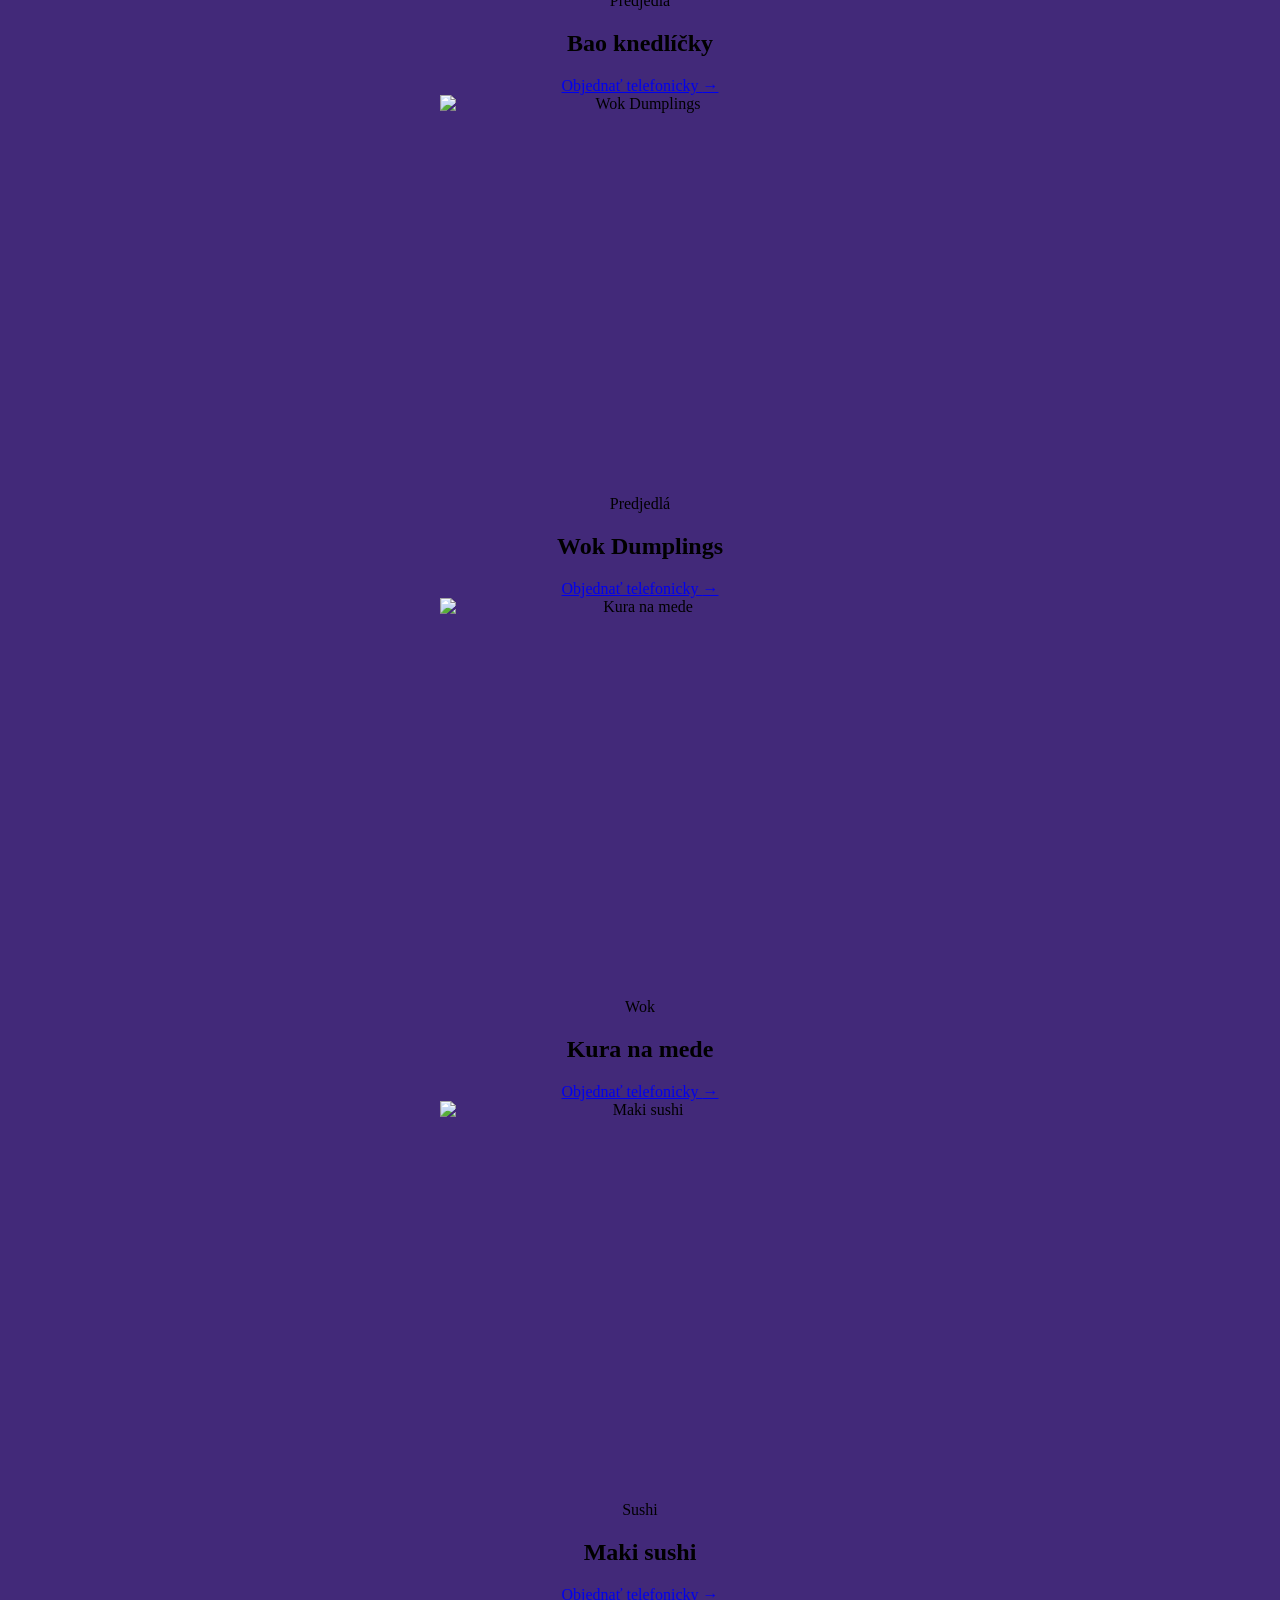
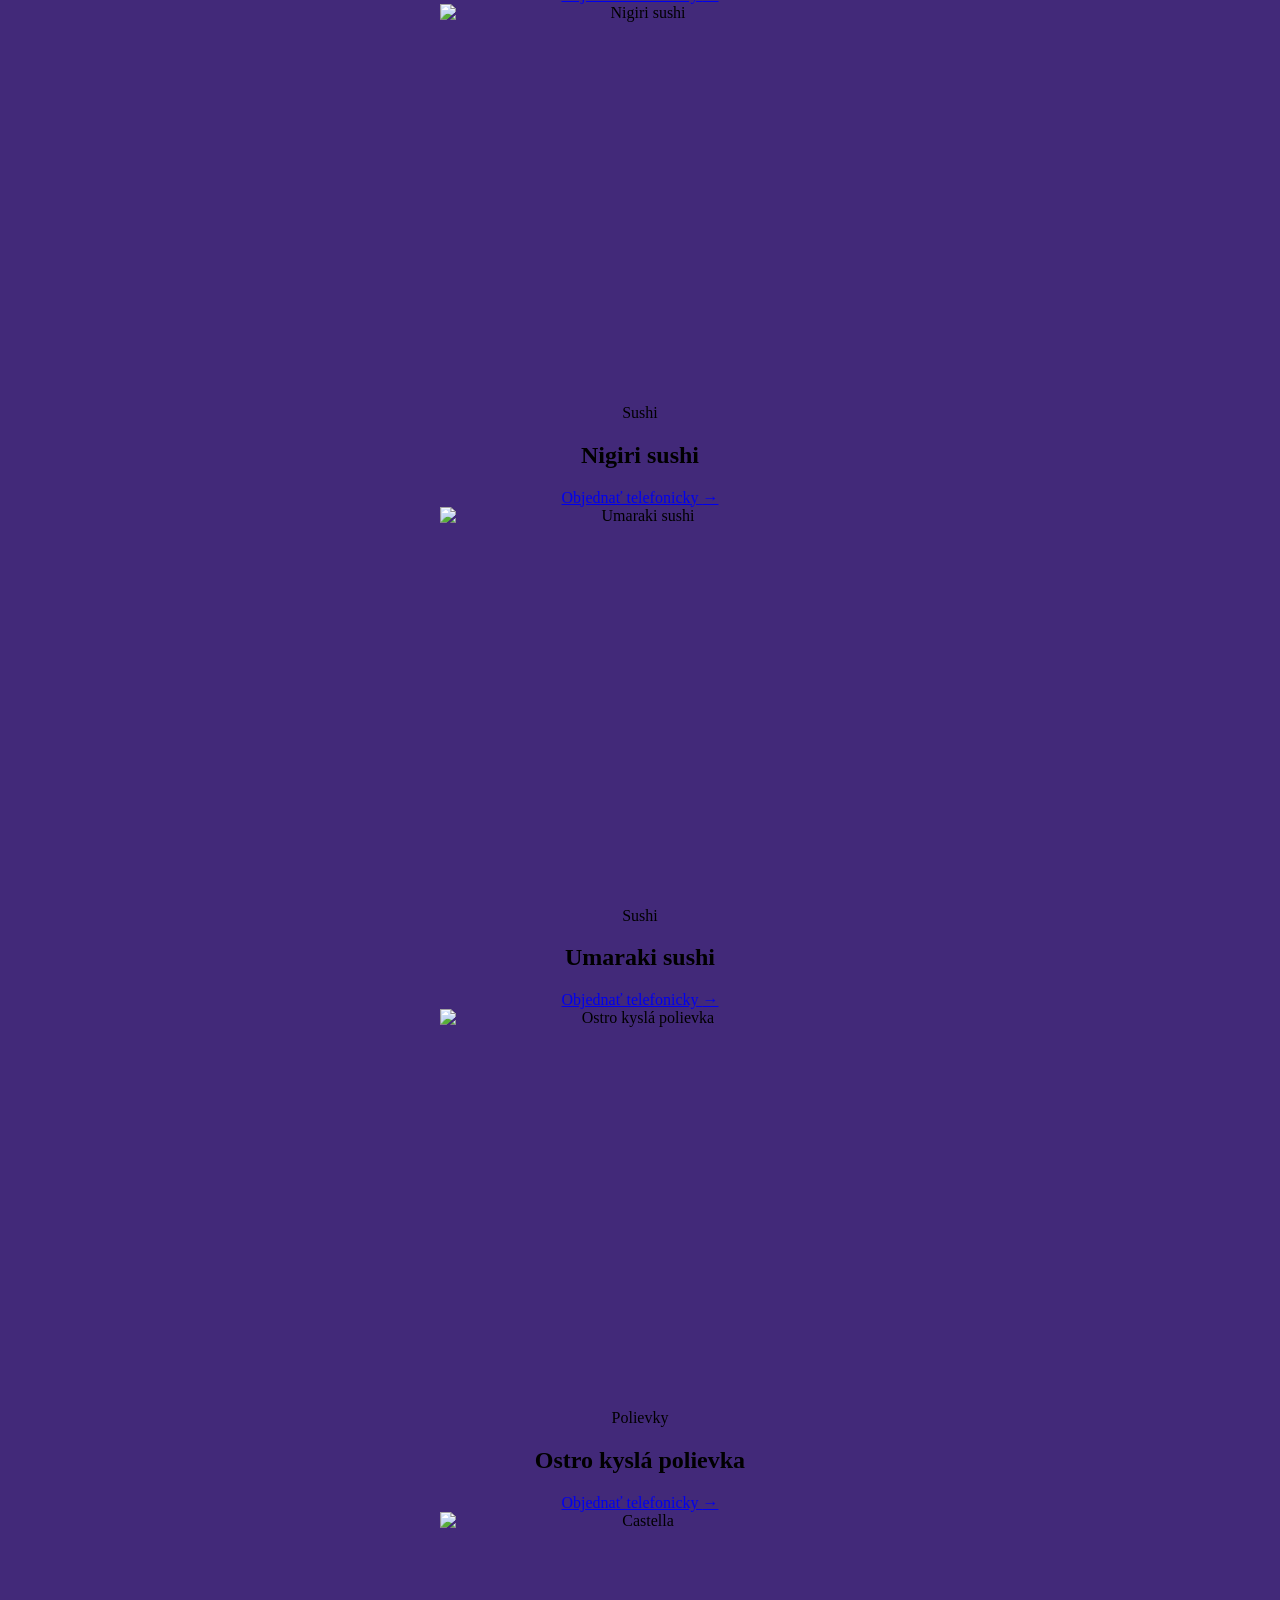
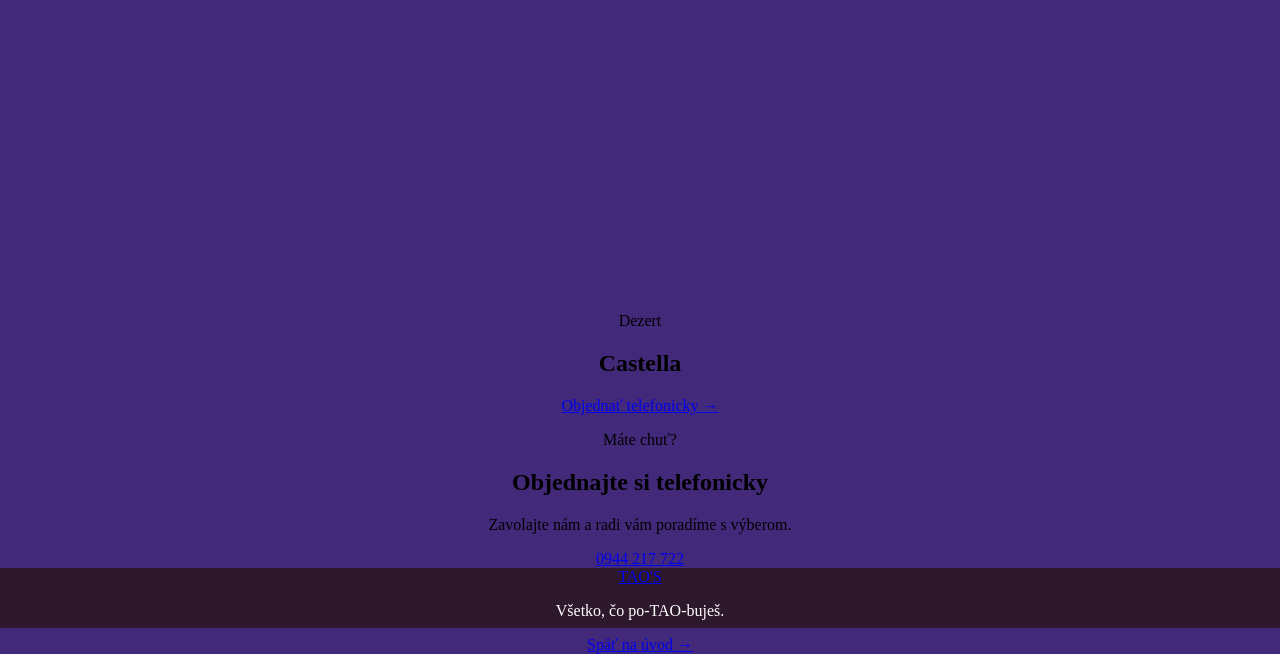
==== commit eadd9030: "Refactor menu.html for improved structure and content Updated the HTML structure and content of the " ====
--- a/menu.html
+++ b/menu.html
@@ -1,103 +1,203 @@
-<!DOCTYPE html>
+<!doctype html>
 <html lang="sk">
-
-<head>
-    <meta charset="UTF-8">
-    <meta name="viewport" content="width=device-width, initial-scale=1.0">
-    <title>TAO'S - Menu</title>
-    <link rel="stylesheet" href="menustyle.css">
-    <script src="script.js"></script>
-<!-- Google tag (gtag.js) -->
-<script async src="https://www.googletagmanager.com/gtag/js?id=G-C41M0W32SW"></script>
-<script>
-  window.dataLayer = window.dataLayer || [];
-  function gtag(){dataLayer.push(arguments);}
-  gtag('js', new Date());
-
-  gtag('config', 'G-C41M0W32SW');
-</script>
-</head>
-
-<body>
-
-    <header>
-        <div class="logo_taos">
-        <div class="logo"> <img src = "Taos_LOGO1.png"></div>
-        <h1 class = "title-main">TAO'S</h1>
-    </div>
-    <div class="right">
-        <a href="menu.html">Menu</a>
-        <a href="ReserveHTML.html">Rezervacia</a>
-    <a href="index.html#onas">O nás</a>
-    <a href="#kontakt">Kontakt</a>
-    <a href="Warning_Extension.html">Prečítať</a>
-       <div class="search"> <img src = "Taos_IMAGE4.png"></div>
-    </div>
+  <head>
+    <meta charset="UTF-8" />
+    <meta name="viewport" content="width=device-width, initial-scale=1.0" />
+    <meta
+      name="description"
+      content="Pozrite si ponuku reštaurácie Tao's v Prešove: wok, bao knedlíčky, sushi a dezert."
+    />
+    <meta name="theme-color" content="#191713" />
+    <title>Menu — Tao's, Prešov</title>
+    <link rel="stylesheet" href="menustyle.css" />
+    <script src="menu.js" defer></script>
+    <!-- Google tag (gtag.js) -->
+     <!-- Very Important -->
+    <script
+      async
+      src="https://www.googletagmanager.com/gtag/js?id=G-6M1JFP6B7Q"
+    ></script>
+    <script>
+      window.dataLayer = window.dataLayer || [];
+      function gtag() {
+        dataLayer.push(arguments);
+      }
+      gtag("js", new Date());
+
+      gtag("config", "G-6M1JFP6B7Q");
+    </script>
+  </head>
+
+  <body>
+    <a class="skip-link" href="#obsah">Preskočiť na obsah</a>
+
+    <header class="site-header">
+      <a class="brand" href="index.html" aria-label="Tao's — úvodná stránka">
+        <img src="Taos_LOGO1.png" alt="" width="64" height="64" />
+        <span>TAO'S</span>
+      </a>
+      <nav class="site-nav" aria-label="Hlavná navigácia">
+        <a href="index.html">Domov</a>
+        <a href="index.html#onas">O nás</a>
+        <a href="index.html#kontakt">Kontakt</a>
+        <a class="nav-cta" href="ReserveHTML.html">Rezervovať stôl</a>
+      </nav>
     </header>
 
-    <main>
-<section calss="card">
-        <img src="Taos_MENU_IMAGE1.png" alt="Wok reance">
-        <h3>Wok reance</h3>
-        <button class="order_button">OBJEDNAŤ!</button>
-    </section>
-    <section calss="card">
-        <img src="Taos_MENU_IMAGE2.png" alt="Kung Pao s kuracím mäsom">
-        <h3>Kung Pao s kuracím mäsom</h3>
-        <button class="order_button">OBJEDNAŤ!</button>
-    </section>
-    <section calss="card">
-        <img src="Taos_MENU_IMAGE3.png" alt="Bao knedlíčky">
-        <h3>Bao knedlíčky</h3>
-        <button class="order_button">OBJEDNAŤ!</button>
-    </section>
-    <section calss="card">
-        <img src="Taos_MENU_IMAGE4.png" alt="Wok Dumplings">
-        <h3>Wok Dumplings</h3>
-        <button class="order_button">OBJEDNAŤ!</button>
-    </section>
-    <section calss="card">
-        <img src="Taos_MENU_IMAGE5.png" alt="Kura na mede">
-        <h3>Kura na mede</h3>
-        <button class="order_button">OBJEDNAŤ!</button>
-    </section>
-    <section calss="card">
-        <img src="Taos_MENU_IMAGE6.png" alt="Maki sushi">
-        <h3>Maki sushi</h3>
-        <button class="order_button">OBJEDNAŤ!</button>
-    </section>
-    <section calss="card">
-        <img src="Taos_MENU_IMAGE7.png" alt="Nigiri sushi">
-        <h3>Nigiri sushi</h3>
-        <button class="order_button">OBJEDNAŤ!</button>
-    </section>
-    <section calss="card">
-        <img src="Taos_MENU_IMAGE8.png" alt="Umaraki sushi">
-        <h3>Umaraki sushi</h3>
-        <button class="order_button">OBJEDNAŤ!</button>
-    </section>
-    <section calss="card">
-        <img src="Taos_MENU_IMAGE9.png" alt="Castella">
-        <h3>Castella</h3>
-        <button class="order_button">OBJEDNAŤ!</button>
-    </section >
+    <main id="obsah">
+      <section class="menu-intro" aria-labelledby="page-title">
+        <p class="eyebrow">Tao's · Prešov</p>
+        <h1 id="page-title">Naše menu</h1>
+        <p>
+          Vyberte si niečo, na čo máte chuť. Objednávky prijímame telefonicky.
+        </p>
+        <a class="intro-link" href="tel:+421944217722">
+          Zavolať a objednať <span aria-hidden="true">→</span>
+        </a>
+      </section>
+
+      <section class="menu-section" aria-label="Ponuka jedál">
+        <div class="menu-toolbar">
+          <div class="filters" role="group" aria-label="Filtrovať jedlá podľa kategórie">
+            <button class="filter-button is-active" type="button" data-filter="all" aria-pressed="true">
+              Všetky jedlá
+            </button>
+            <button class="filter-button" type="button" data-filter="wok" aria-pressed="false">
+              Wok
+            </button>
+            <button class="filter-button" type="button" data-filter="predjedla" aria-pressed="false">
+              Predjedlá
+            </button>
+            <button class="filter-button" type="button" data-filter="sushi" aria-pressed="false">
+              Sushi
+            </button>
+            <button class="filter-button" type="button" data-filter="dezert" aria-pressed="false">
+              Dezert
+            </button>
+          </div>
+          <label class="search-field">
+            <span class="visually-hidden">Hľadať jedlo</span>
+            <svg
+              aria-hidden="true"
+              viewBox="0 0 24 24"
+              fill="none"
+              stroke="currentColor"
+              stroke-width="1.8"
+            >
+              <circle cx="10.8" cy="10.8" r="6.8"></circle>
+              <path d="m16 16 4.5 4.5"></path>
+            </svg>
+            <input id="menu-search" type="search" placeholder="Hľadať jedlo…" autocomplete="off" />
+          </label>
+        </div>
+
+        <p class="result-count" id="result-count" aria-live="polite"></p>
+
+        <div class="menu-grid" id="menu-grid">
+          <article class="menu-card" data-category="wok">
+            <img src="Taos_MENU_IMAGE1.png" alt="Wok reance" width="600" height="480" loading="lazy" decoding="async" />
+            <div class="menu-card-content">
+              <span class="menu-category">Wok</span>
+              <h2>Wok reance</h2>
+              <a class="order-link" href="tel:+421944217722">Objednať telefonicky <span aria-hidden="true">→</span></a>
+            </div>
+          </article>
+          <article class="menu-card" data-category="wok">
+            <img src="Taos_MENU_IMAGE2.png" alt="Kung Pao s kuracím mäsom" width="600" height="480" loading="lazy" decoding="async" />
+            <div class="menu-card-content">
+              <span class="menu-category">Wok</span>
+              <h2>Kung Pao s kuracím mäsom</h2>
+              <a class="order-link" href="tel:+421944217722">Objednať telefonicky <span aria-hidden="true">→</span></a>
+            </div>
+          </article>
+          <article class="menu-card" data-category="predjedla">
+            <img src="Taos_MENU_IMAGE3.png" alt="Bao knedlíčky" width="600" height="480" loading="lazy" decoding="async" />
+            <div class="menu-card-content">
+              <span class="menu-category">Predjedlá</span>
+              <h2>Bao knedlíčky</h2>
+              <a class="order-link" href="tel:+421944217722">Objednať telefonicky <span aria-hidden="true">→</span></a>
+            </div>
+          </article>
+          <article class="menu-card" data-category="predjedla">
+            <img src="Taos_MENU_IMAGE4.png" alt="Wok Dumplings" width="600" height="480" loading="lazy" decoding="async" />
+            <div class="menu-card-content">
+              <span class="menu-category">Predjedlá</span>
+              <h2>Wok Dumplings</h2>
+              <a class="order-link" href="tel:+421944217722">Objednať telefonicky <span aria-hidden="true">→</span></a>
+            </div>
+          </article>
+          <article class="menu-card" data-category="wok">
+            <img src="Taos_MENU_IMAGE5.png" alt="Kura na mede" width="600" height="480" loading="lazy" decoding="async" />
+            <div class="menu-card-content">
+              <span class="menu-category">Wok</span>
+              <h2>Kura na mede</h2>
+              <a class="order-link" href="tel:+421944217722">Objednať telefonicky <span aria-hidden="true">→</span></a>
+            </div>
+          </article>
+          <article class="menu-card" data-category="sushi">
+            <img src="Taos_MENU_IMAGE6.png" alt="Maki sushi" width="600" height="480" loading="lazy" decoding="async" />
+            <div class="menu-card-content">
+              <span class="menu-category">Sushi</span>
+              <h2>Maki sushi</h2>
+              <a class="order-link" href="tel:+421944217722">Objednať telefonicky <span aria-hidden="true">→</span></a>
+            </div>
+          </article>
+          <article class="menu-card" data-category="sushi">
+            <img src="Taos_MENU_IMAGE7.png" alt="Nigiri sushi" width="600" height="480" loading="lazy" decoding="async" />
+            <div class="menu-card-content">
+              <span class="menu-category">Sushi</span>
+              <h2>Nigiri sushi</h2>
+              <a class="order-link" href="tel:+421944217722">Objednať telefonicky <span aria-hidden="true">→</span></a>
+            </div>
+          </article>
+          <article class="menu-card" data-category="sushi">
+            <img src="Taos_MENU_IMAGE8.png" alt="Umaraki sushi" width="600" height="480" loading="lazy" decoding="async" />
+            <div class="menu-card-content">
+              <span class="menu-category">Sushi</span>
+              <h2>Umaraki sushi</h2>
+              <a class="order-link" href="tel:+421944217722">Objednať telefonicky <span aria-hidden="true">→</span></a>
+            </div>
+          </article>
+<article class="menu-card" data-category="polievky">
+            <img src="OstroKysla_Polievka.jpg" alt="Ostro kyslá polievka" width="600" height="480" loading="lazy" decoding="async" />
+            <div class="menu-card-content">
+              <span class="menu-category">Polievky</span>
+              <h2>Ostro kyslá polievka</h2>
+              <a class="order-link" href="tel:+421944217722">Objednať telefonicky <span aria-hidden="true">→</span></a>
+            </div>
+
+          </article>
+          <article class="menu-card" data-category="dezert">
+            <img src="Taos_MENU_IMAGE9.png" alt="Castella" width="600" height="480" loading="lazy" decoding="async" />
+            <div class="menu-card-content">
+              <span class="menu-category">Dezert</span>
+              <h2>Castella</h2>
+              <a class="order-link" href="tel:+421944217722">Objednať telefonicky <span aria-hidden="true">→</span></a>
+            </div>
+          </article>
+        </div>
+
+        <p class="empty-state" id="empty-state" hidden>
+          Nenašli sa žiadne jedlá. Skúste iný názov alebo kategóriu.
+        </p>
+      </section>
+
+      <section class="contact-section" id="kontakt" aria-labelledby="contact-title">
+        <div class="contact-inner">
+          <div>
+            <p class="eyebrow">Máte chuť?</p>
+            <h2 id="contact-title">Objednajte si telefonicky</h2>
+            <p>Zavolajte nám a radi vám poradíme s výberom.</p>
+          </div>
+          <a class="button button-light" href="tel:+421944217722">0944 217 722</a>
+        </div>
+      </section>
     </main>
 
-    <section id="onas">
-<h2>O nás</h2>
-<p>Sme moderný podnik ...................................................</p>
-</section>
-
-
-<section id="kontakt">
-    <h2>Kontakt</h2>
-    <p>Číslo: 0944 217 722</p>
-    </section>
-
-
-    <footer>
-        <h5>Všetko čo TAO-buješ!</h5>
+    <footer class="site-footer">
+      <a class="footer-brand" href="index.html">TAO'S</a>
+      <p>Všetko, čo po-TAO-buješ.</p>
+      <a href="index.html">Späť na úvod <span aria-hidden="true">→</span></a>
     </footer>
-    
-</body>
+  </body>
 </html>
